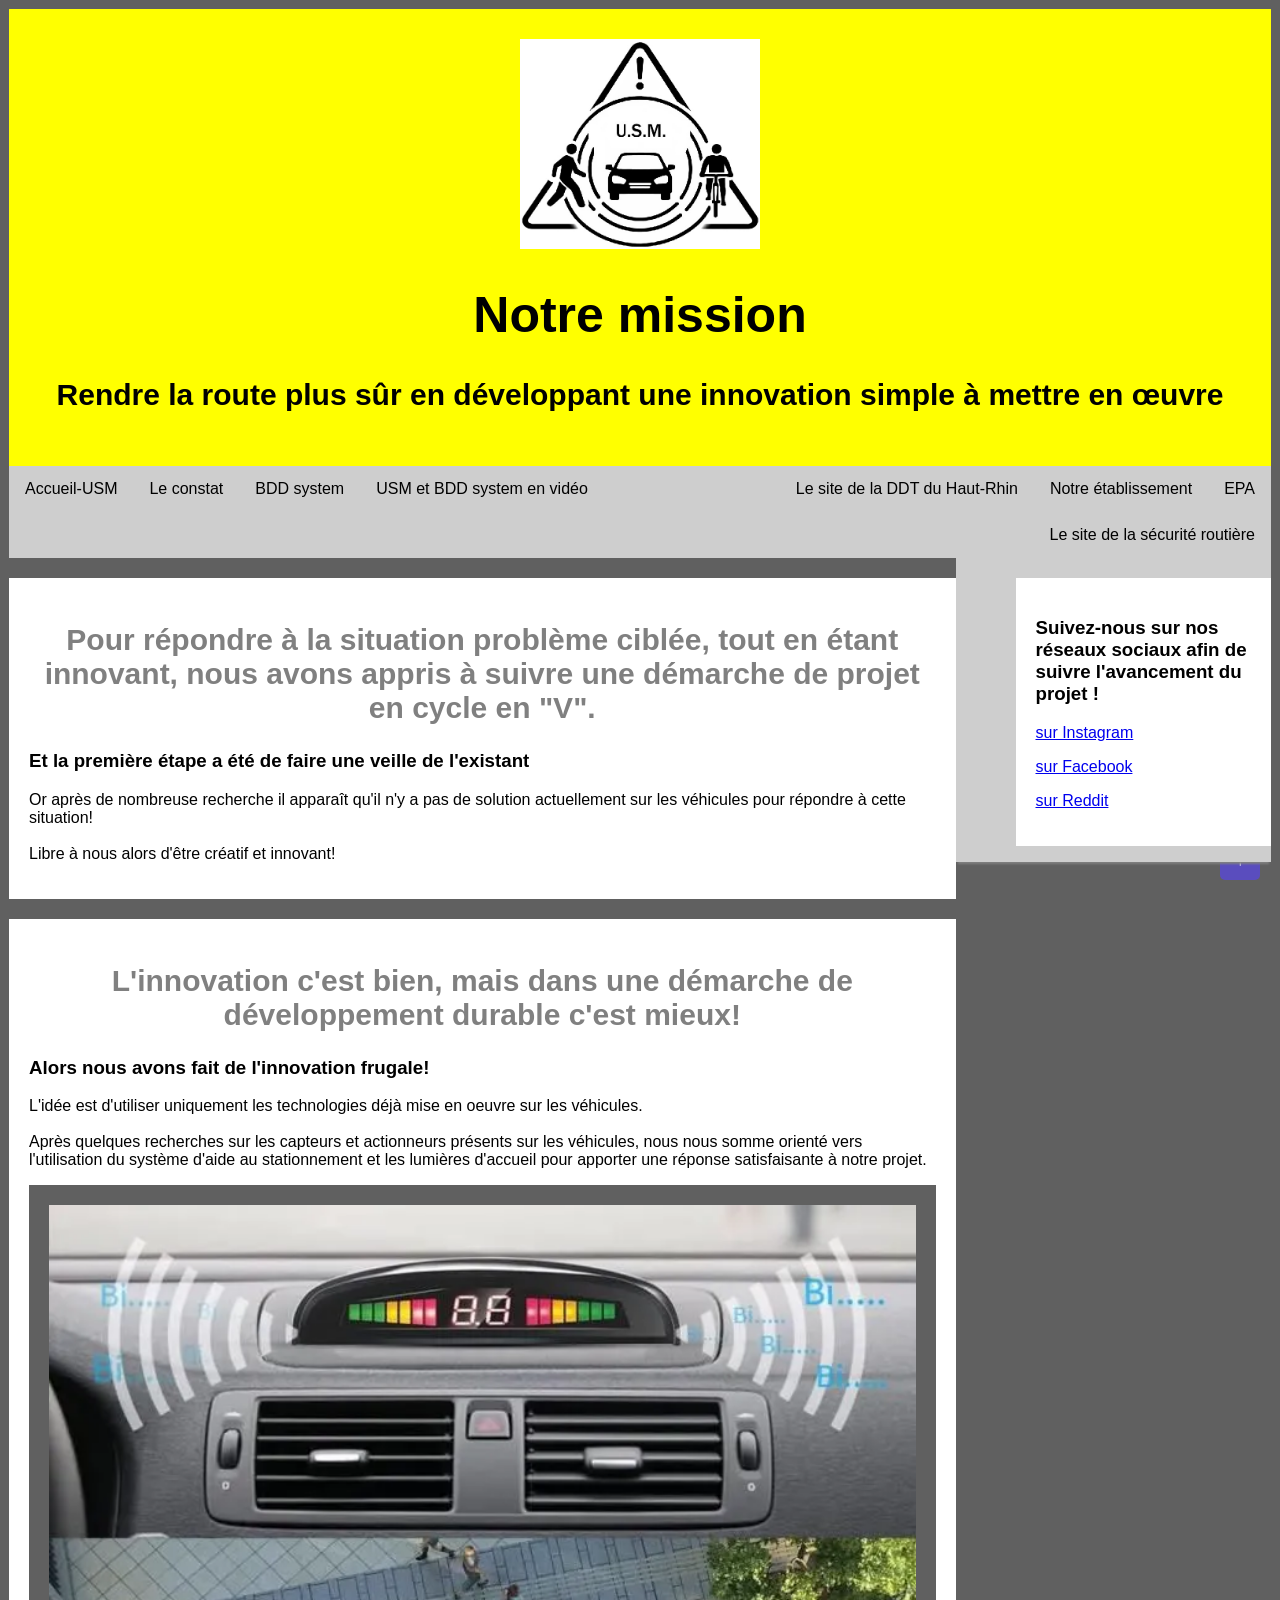
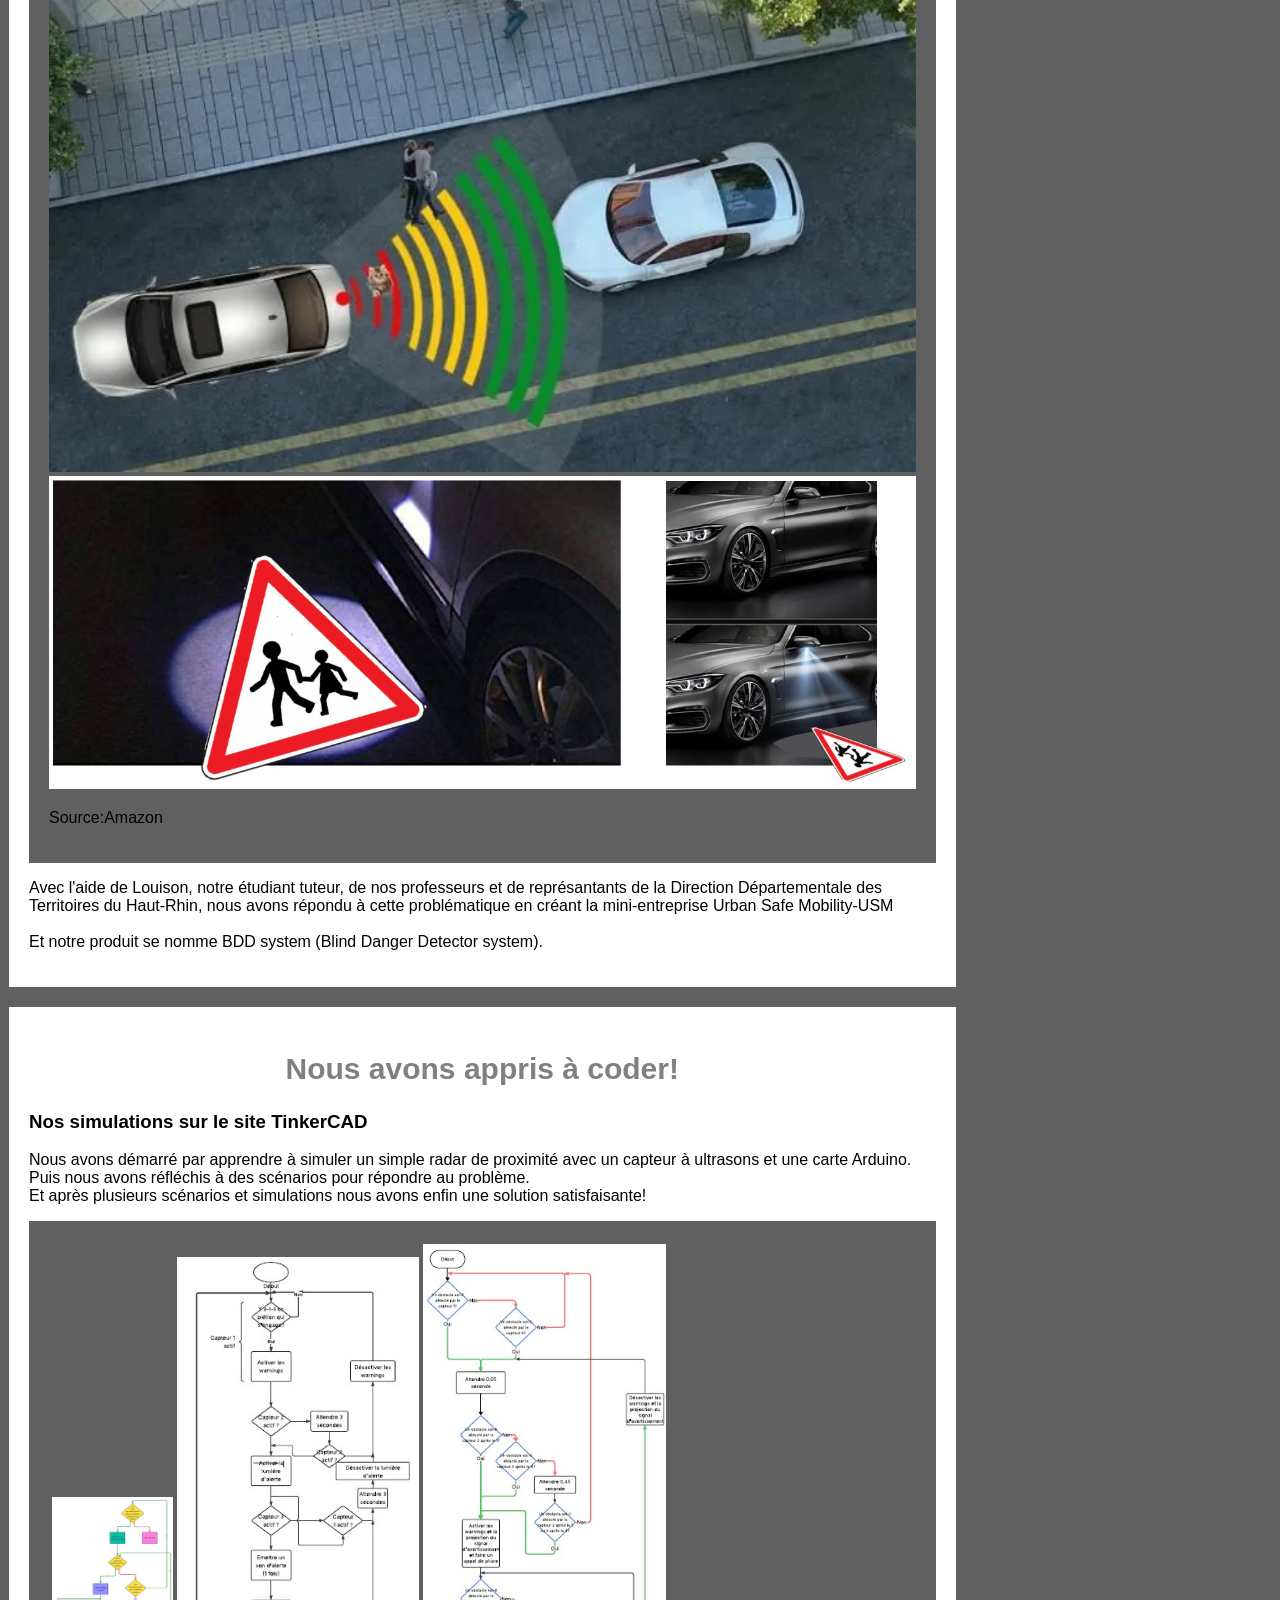
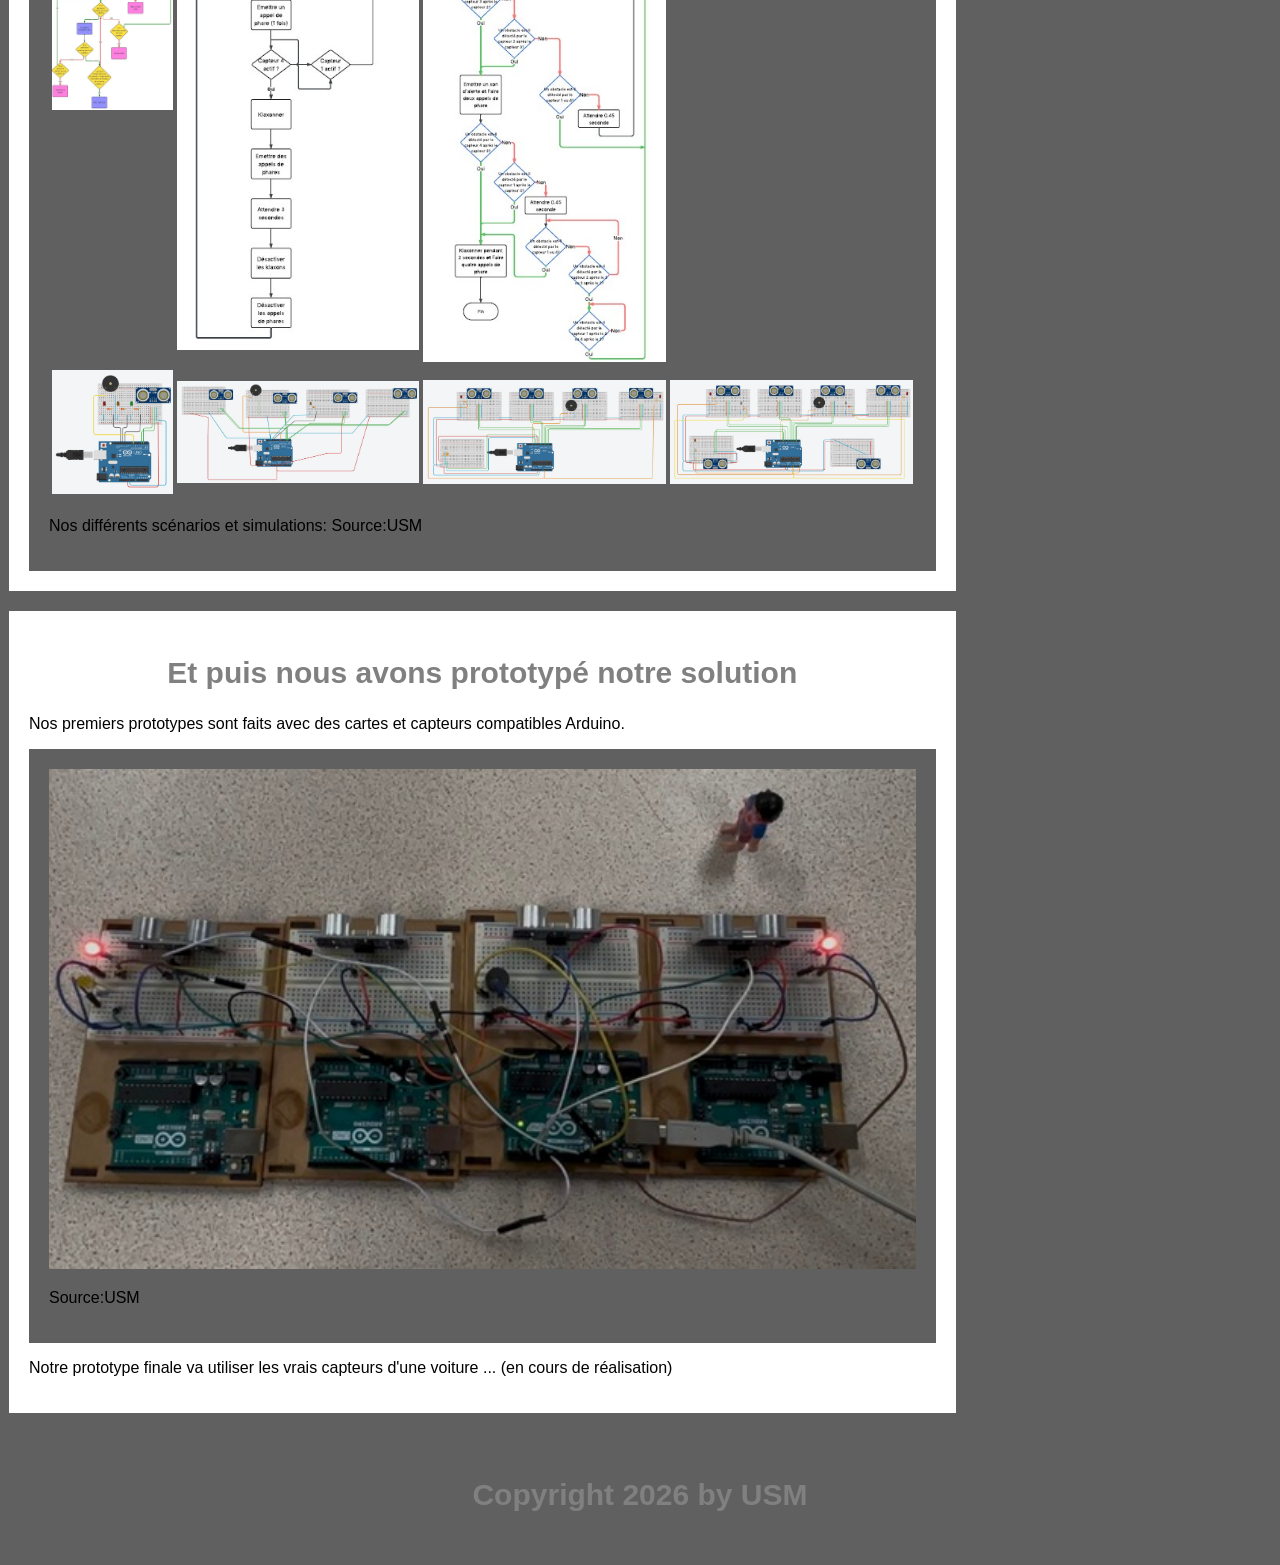
==== BDD system.html @ ee291bba "V29 03 2026" ====
<!DOCTYPE html>
<html>
<head>
<title>Urban Safe Mobility-BDD system</title>
<link rel="shortcut icon" type="image/x-icon" href="Logo USM.jpg"/>
<meta http-equiv="Content-Type" content="text/html; charset=UTF-8" />
<link rel="stylesheet" href="css/USMstyle.css">
</head>

<body>
<!-- Le bandeau supérieur -->
<div class="header">
  <img src="Logo USM.jpg" width=20%/>
  <h1>Notre mission</h1>
  <h2>Rendre la route plus sûr en développant une innovation simple à mettre en œuvre</h2>
</div>
<!-- Le sous-bandeau -->
<div class="topnav">
  <a href="Accueil-USM.html">Accueil-USM </a> 
  <a href="Le constat.html">Le constat </a>
  <a href="BDD system.html">BDD system </a>
  <a href="USM et BDD system en vidéo.html">USM et BDD system en vidéo </a>
  <a href="https://www.entreprendre-pour-apprendre.fr/" style="float:right">EPA</a>
  <a href="https://lyc-pascal-colmar.site.ac-strasbourg.fr/" style="float:right">Notre établissement</a>
  <a href="https://www.haut-rhin.gouv.fr/Services-de-l-Etat/DDT-et-UD-DREAL-Agriculture-environnement-amenagement-et-logement/Direction-departementale-des-territoires-DDT/La-direction-departementale-des-territoires-du-Haut-Rhin-DDT" style="float:right">Le site de la DDT du Haut-Rhin</a>
 <a href="https://www.securite-routiere.gouv.fr/" style="float:right">Le site de la sécurité routière</a>
</div>


<div class="row">
  <div class="leftcolumn">
    <div class="card">
      <h2>Pour répondre à la situation problème ciblée, tout en étant innovant, nous avons appris à suivre une démarche de projet en cycle en "V". </h2>
	  <h3>Et la première étape a été de faire une veille de l'existant </h3>
	  <p>Or après de nombreuse recherche il apparaît qu'il n'y a pas de solution actuellement sur les véhicules pour répondre à cette situation!<br><br>
	  Libre à nous alors d'être créatif et innovant!
	  </p>
    </div>
	<div class="card">
      <h2>L'innovation c'est bien, mais dans une démarche de développement durable c'est mieux!</h2>
	  <h3>Alors nous avons fait de l'innovation frugale!</h3>
	  <p>L'idée est d'utiliser uniquement les technologies déjà mise en oeuvre sur les véhicules.<br><br>
	  Après quelques recherches sur les capteurs et actionneurs présents sur les véhicules, nous nous somme orienté vers l'utilisation du système d'aide au stationnement et les lumières d'accueil pour apporter une réponse satisfaisante à notre projet.
	  </p>
      <div class="image" >
      <img src="aide-au-stationnement-de-voiture-sans-fil-aide-a.jpg" alt="photo"      width=100%>
	  <img src="Lumière d'accueil.jpg" alt="photo"      width=100%>
      <p>Source:Amazon</p>
	  </div>
      <p>Avec l'aide de Louison, notre étudiant tuteur, de nos professeurs et de représantants de la Direction Départementale des Territoires du Haut-Rhin, nous avons répondu à cette problématique en créant la mini-entreprise Urban Safe Mobility-USM<br><br>
	  Et notre produit se nomme BDD system (Blind Danger Detector system).
	  </p>
	</div>
	<div class="card">
      <h2>Nous avons appris à coder!</h2>
	  <h3>Nos simulations sur le site TinkerCAD</h3>
	  <p>Nous avons démarré par apprendre à simuler un simple radar de proximité avec un capteur à ultrasons et une carte Arduino.<br>
	  Puis nous avons réfléchis à des scénarios pour répondre au problème.<br>
	  Et après plusieurs scénarios et simulations nous avons enfin une solution satisfaisante!
	  </p>
      <div class="image">
		  <!-- Les images dans 4 cases d'un tableau -->
		  <table>
			  <tr>
				<td><img src="Algo V1.jpg" alt="photo" width=100%></td>
				<td><img src="Algo V2.jpg" alt="photo" width=100%></td>
				<td><img src="Algo V3.jpg" alt="photo" width=100%></td>
				</tr>
			  <tr>
				<td><img src="Simu radar.jpg" alt="photo"     width=100%></td>
				<td><img src="Simu 2.1.jpg" alt="photo"     width=100%></td>
				<td><img src="Simu 2.2.jpg" alt="photo"     width=100%></td>
				<td><img src="Simu 3.jpg" alt="photo"     width=100%></td>
				</tr>
		  </table>
		  <p>Nos différents scénarios et simulations: Source:USM</p>
	 </div>
	</div>
	<div class="card">
      <h2>Et puis nous avons prototypé notre solution</h2>
	  <p>Nos premiers prototypes sont faits avec des cartes et capteurs compatibles Arduino.<br>
	  </p>
      <div class="image" >
      <img src="Prototype 1.jpg" alt="photo"      width=100%>
      <p>Source:USM</p>
	  </div>
      <p> Notre prototype finale va  utiliser les vrais capteurs d'une voiture ... (en cours de réalisation)</p>
    </div>
  </div>
  <div class="rightcolumn">
	<header class="sticky-header">
        <nav>
            <ul>
				<div class="card">
      <h3>Suivez-nous sur nos réseaux sociaux afin de suivre l'avancement du projet !</h3>
      <p><a href="https://www.instagram.com/urban_safe_mobility?igsh=MTk1ZnR4MThvZTBrdQ%3D%3D&utm_source=qr">sur Instagram</a></p>
      <p><a href="https://www.facebook.com/share/19bNiDzLnB/?mibextid=wwXlfr">sur Facebook</a></p>
	  <p><a href="https://www.reddit.com/u/Urban_Safe_Mobility/s/YNDByLgCRg">sur Reddit</a></p>
            </ul>
        </nav>
    </header>
  </div>
</div>
<button class="back-to-top" onclick="window.scrollTo({ top: 0, behavior: 'smooth' });">↑</button>
<div class="footer">
  <h2>Copyright 2026 by USM</h2>
</div>

</body>
</html>
---- css/USMstyle.css ----
* {
  box-sizing: border-box;
}

body {
  font-family: Arial;
  padding: 1px;
  background: #606060;
}

/* En-tête de la page web */
.header {
  padding: 30px;
  text-align: center;
  background-image: url("Fond Site.jpg");
  background-color: #FFFF00;
}

.header h1 {
  font-size: 50px;
  color: #000000;
}

.header h2 {
    font-size: 30px;
    text-align: center;
    color: #000000;
  }
  
h2 {
    font-size: 30px;
    text-align: center;
    color: grayText;
    font-family: Arial;
  }
  .back-to-top {
    position: fixed;
    bottom: 20px;
    right: 20px;
    background-color: #5a4dbe;
    color: white;
    padding: 10px 15px;
    border-radius: 5px;
    border: none;
    font-size: 20px;
    cursor: pointer;
  }
img {
    max-width: 100%;
    height: auto;
  }

  button {
    color: black
  }
/* Style de la barre de navigation principale */
.topnav {
  overflow: hidden;
  background-color: #CECECE;
}

/* Style des liens de la barre de navigation principale */
.topnav a {
  float: left;
  display: block;
  color: #000000;
  text-align: center;
  padding: 14px 16px;
  text-decoration: none;
}

/* Changement de couleur quand on passe au-dessus */
.topnav a:hover {
  background-color: #fff;
  color: #24225c;
}

/* Création de 2 colonnes inégales flottant côte à côte */
/* Colonne gauche */
.leftcolumn {   
  float: left;
  width: 75%
}

/* Colonne droite */
.rightcolumn {
  position: sticky;
  top: 0;
  z-index: 1000; /* Pour que le menu reste au-dessus des autres éléments */
  box-shadow: 0 4px 2px -2px gray; /* Ombre pour effet de profondeur */
  float: left;
  width: 25%;
  background-color: #CECECE;
  padding-left: 20px;
  
}

/* Image */
.image {
  background-color: #606060;
  width: 100%;
  padding: 20px;
}

/* Ajoute des cartes pour encadrer les sujets */
.card {
  background-color: white;
  padding: 20px;
  margin-top: 20px;
}

/* Arrange les colonnes flottantes */
.row:after {
  content: "";
  display: table;
  clear: both;
}

 /* Pied de page */
  .footer {
    color: white;
    padding: 20px;
    text-align: center;
    margin-top: 20px;
  
  }
  
  .indexed {
    color: white;
    padding: 20px;
    text-align: center;
    position: fixed;
    bottom: 0px;
    
  }
  /* Menu latéral */
  .sidenav {
    height: 100vh; /* Hauteur complète de l'écran */
    width: 250px;
    position: fixed;
    z-index: 6; /* Corrige le double z-index */
    top: 0;
    left: -250px;
    background-color: #24225c;
    overflow-x: hidden;
    padding-top: 60px;
    transition: 0.3s;
  
    display: flex;
    flex-direction: column; /* Organise en colonne */
    justify-content: space-between; /* Répartit l’espace */
  }
  .dark-mode .sidenav {
  background-color: #242424;
}

  /* Style des liens dans le menu latéral */
  .sidenav a {
    padding: 8px 8px 8px 32px;
    text-decoration: none;
    font-size: 25px;
    color: #f2f2f2;
    display: block;
    transition: 0.3s;
  }
  .dark-mode .sidenav a {
    color: #c5e4ff;
  }
  
  .sidenav a:hover {
    background-color: #343363;
    color: white;
  }
  
  .sidenav-bottom {
    margin-top: auto; /* Pousse la section en bas */
    padding-bottom: 70px; /* Ajoute un peu d'espace en bas */
  }
  
  /* Bouton pour ouvrir le menu */
  .openbtn {
    font-size: 20px;
    background-color: #ffffff00;
    border: none;
    cursor: pointer;
    position: fixed;
    top: 10px;
    left: 10px;
    padding: 10px 20px;
    z-index: 5;
  }
  
  /* Bouton pour fermer le menu */
  .sidenav .closebtn {
    position: absolute;
    top: 0;
    right: 25px;
    font-size: 36px;
    margin-left: 50px;
    z-index: 7
  }
  
  /* Responsive layout - when the screen is less than 800px wide, make the two columns stack on top of each other instead of next to each other */
  @media screen and (max-width: 800px) {
    .leftcolumn, .rightcolumn {
      width: 100%;
      padding: 0;
    }
  }
  
  /* Responsive layout - when the screen is less than 400px wide, make the navigation links stack on top of each other instead of next to each other */
  @media screen and (max-width: 400px) {
    .topnav a {
      float: none;
      width: 100%;
    }
  }
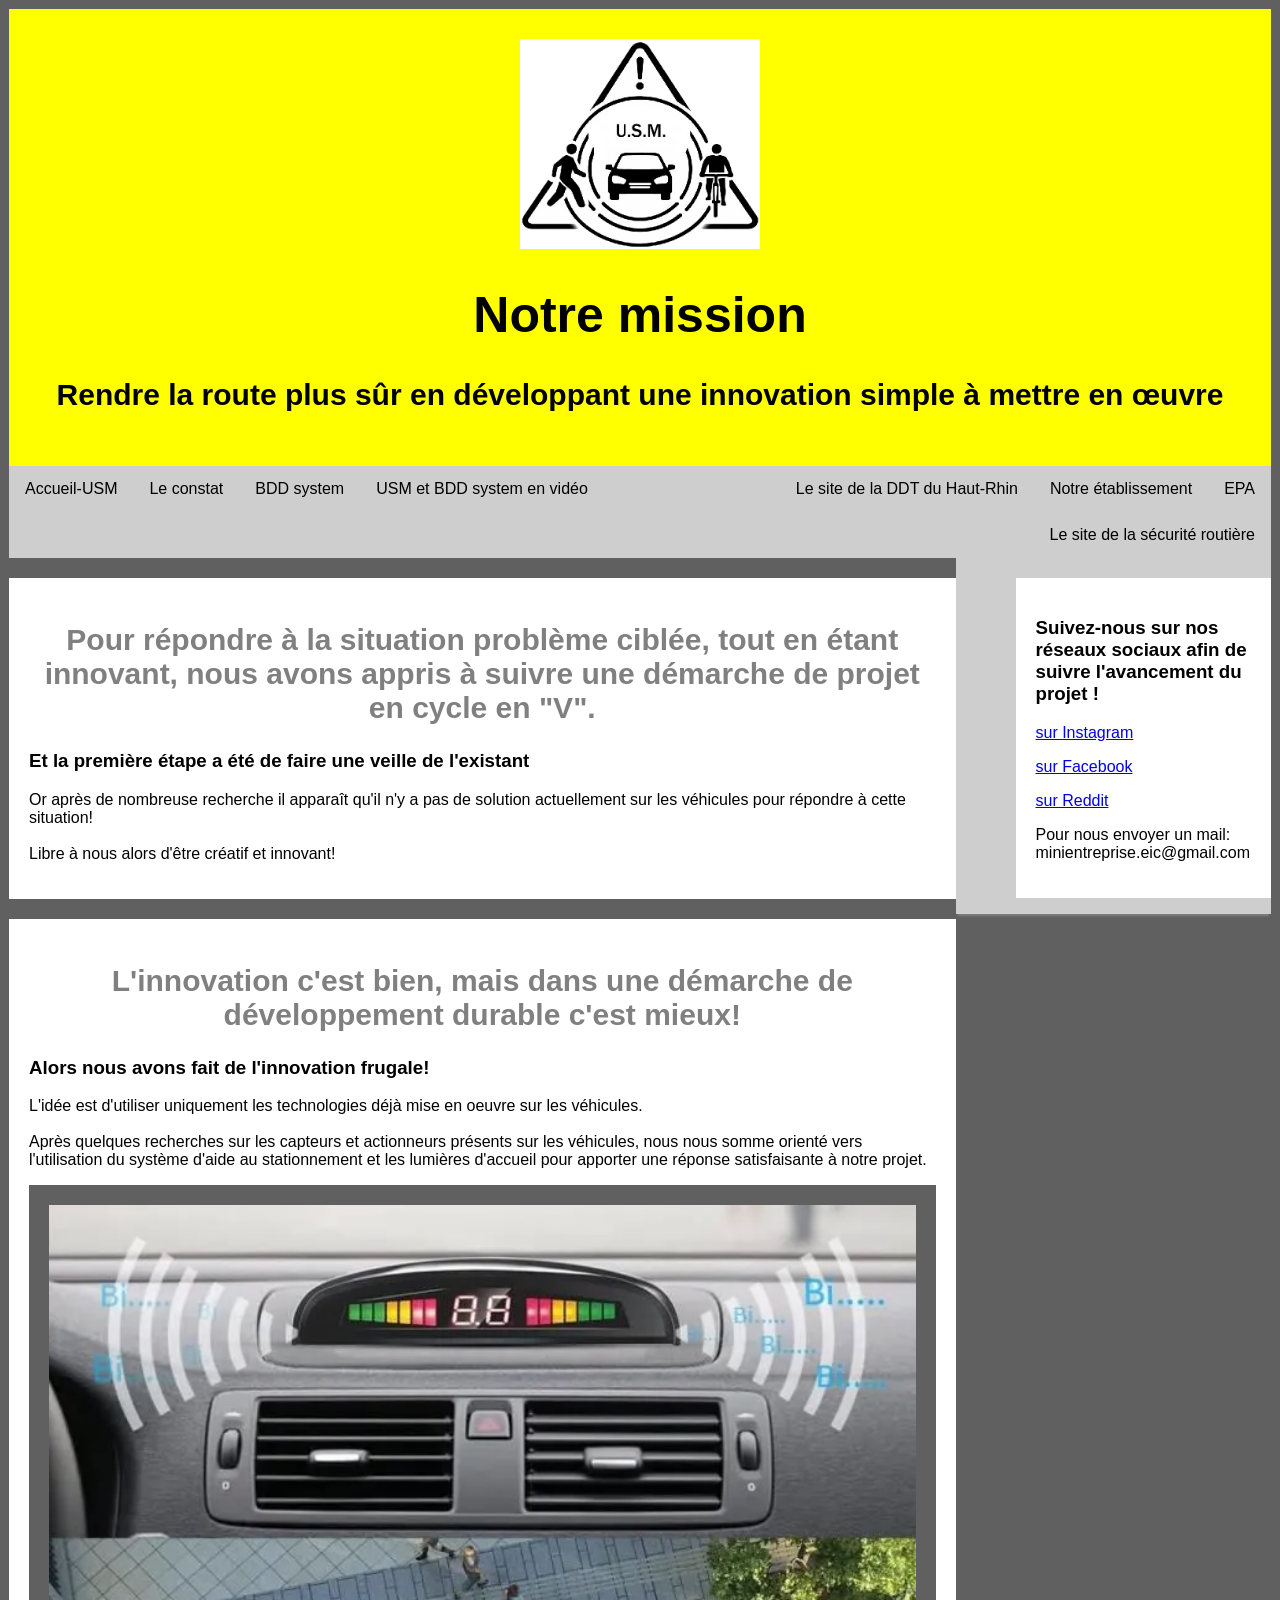
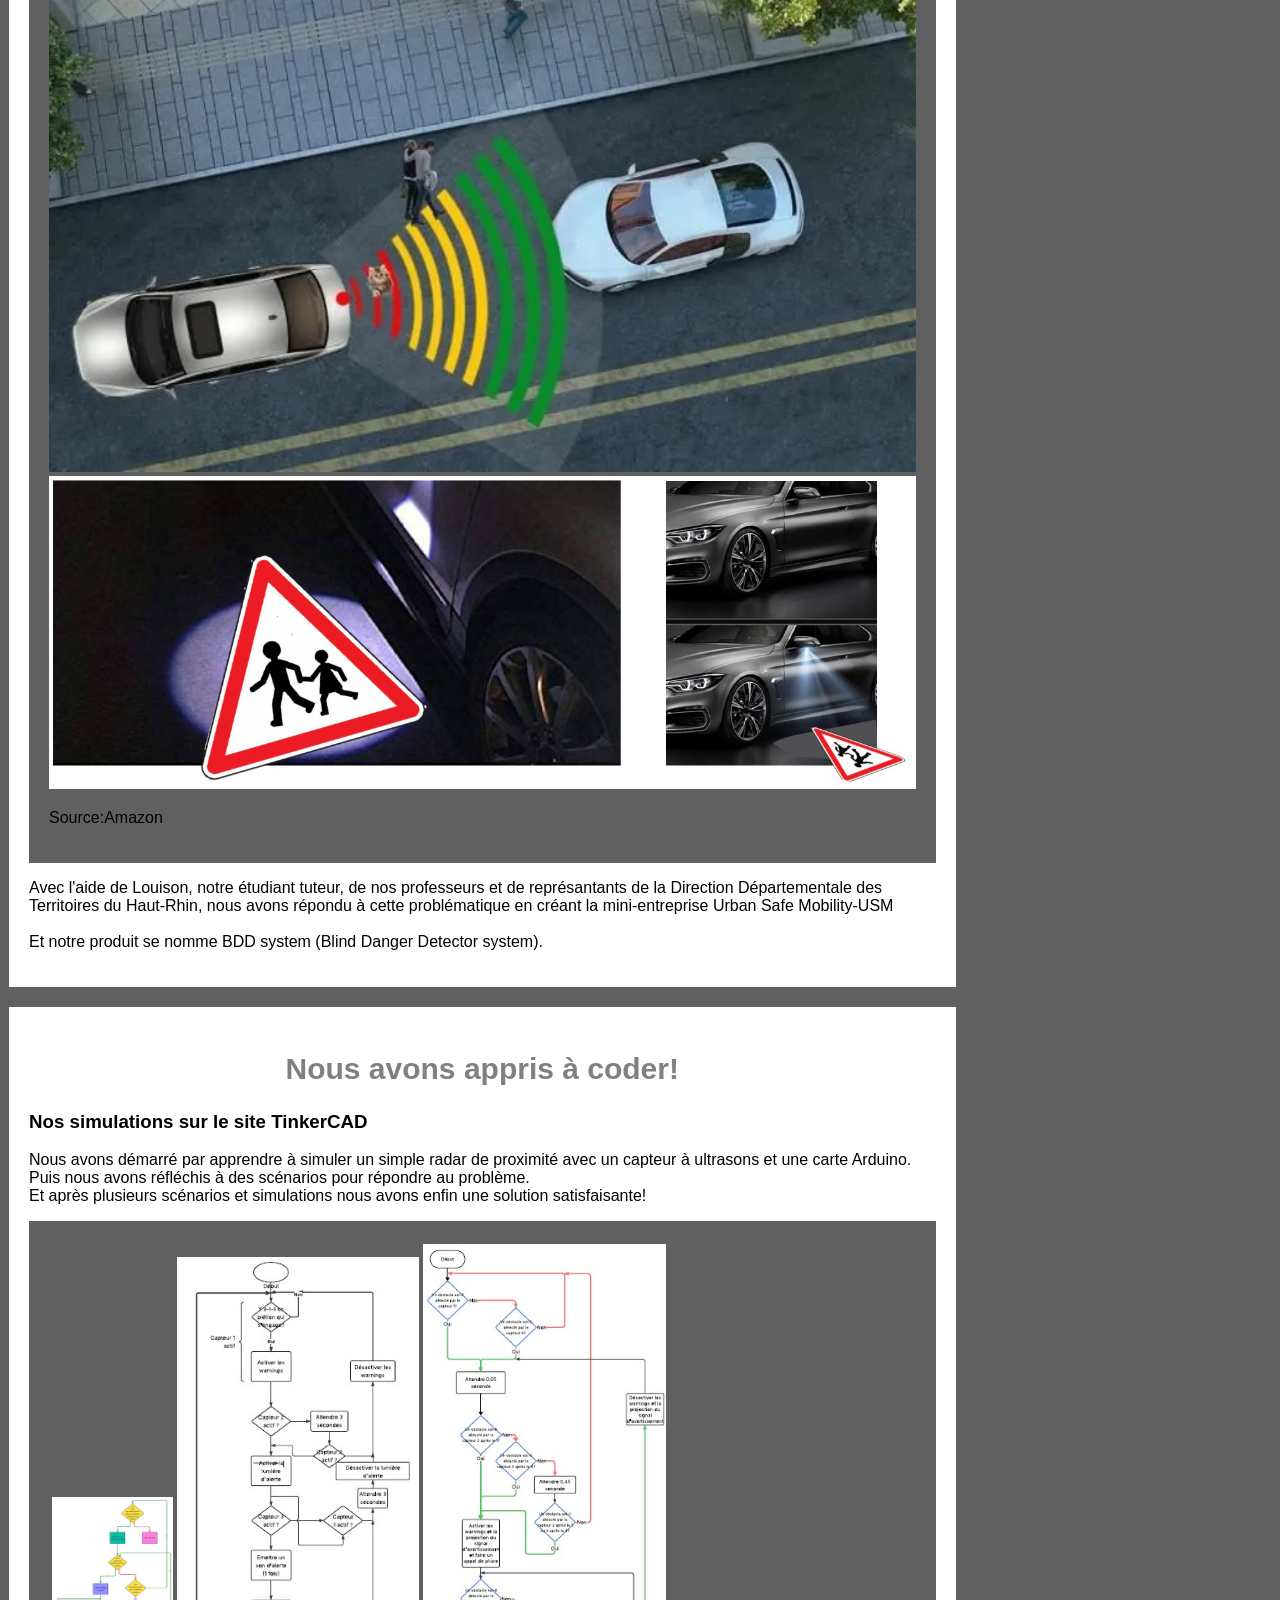
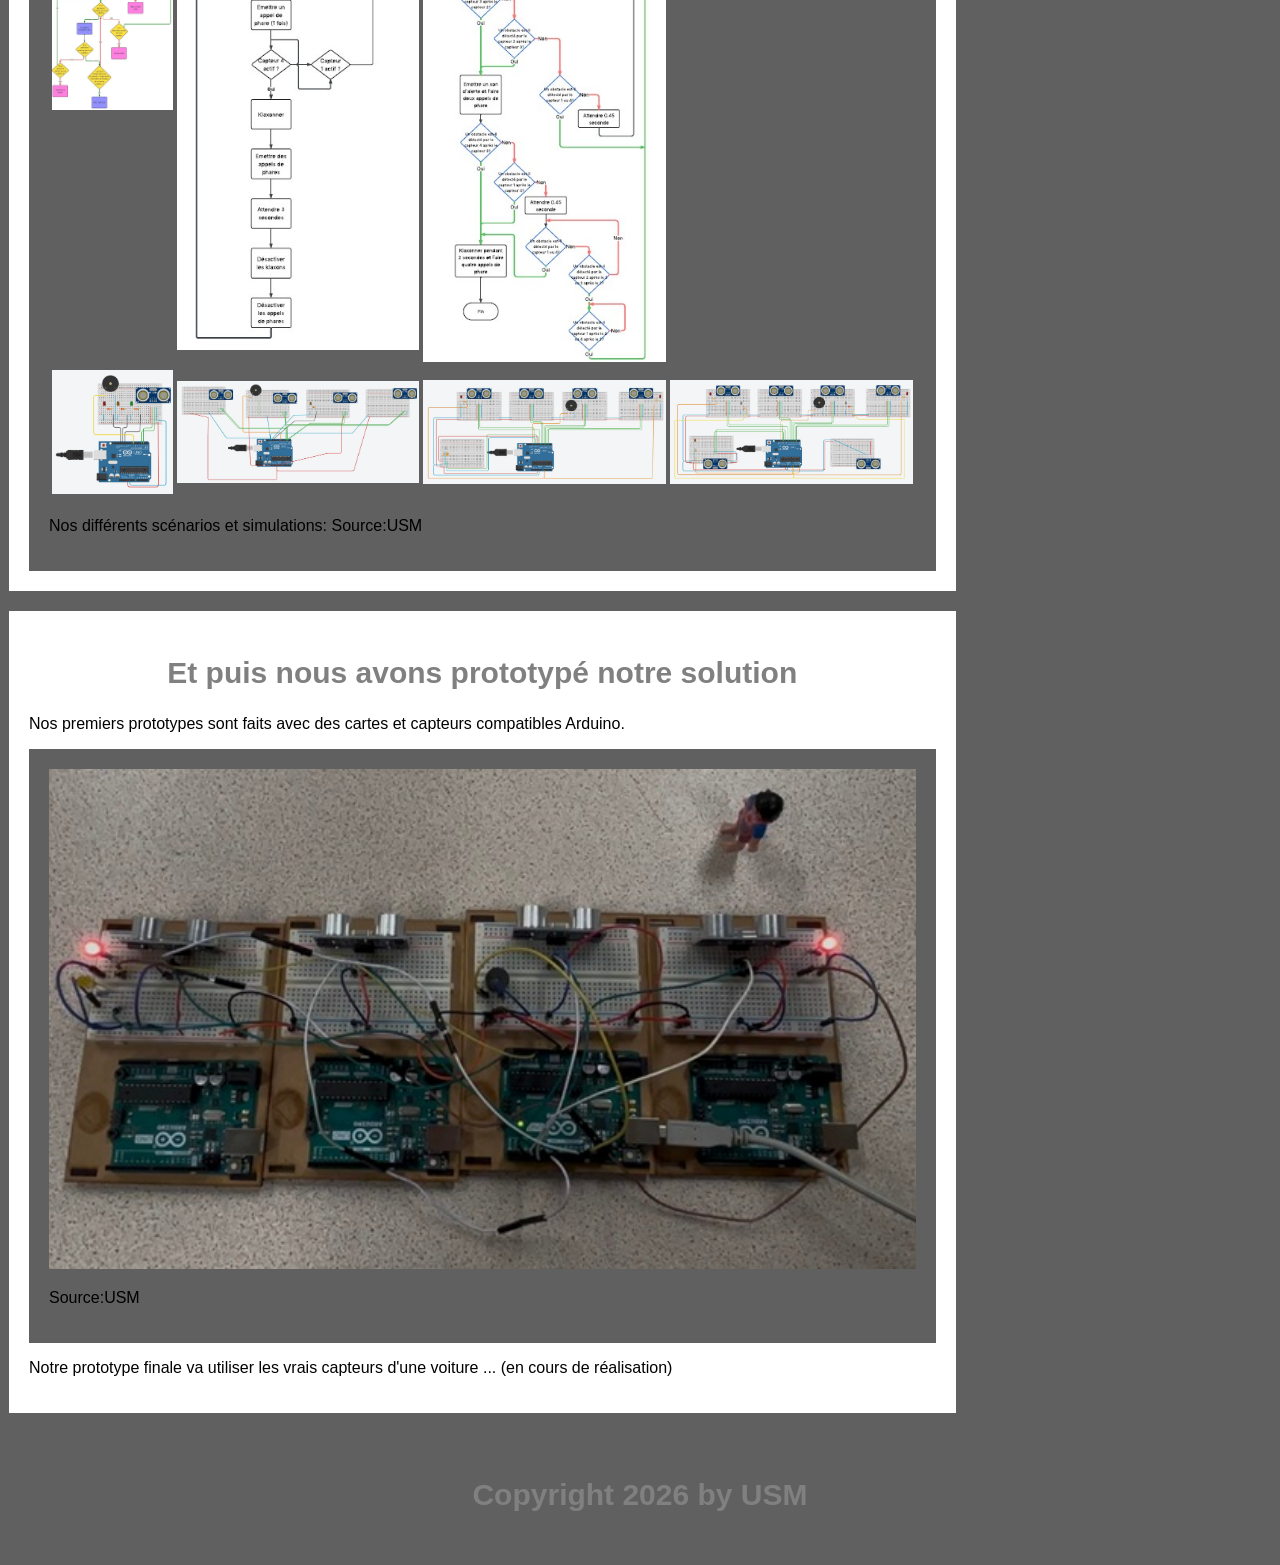
==== commit 35992907: "Add files via upload" ====
--- a/BDD system.html
+++ b/BDD system.html
@@ -16,7 +16,7 @@
 </div>
 <!-- Le sous-bandeau -->
 <div class="topnav">
-  <a href="Accueil-USM.html">Accueil-USM </a> 
+  <a href="index.html">Accueil-USM </a> 
   <a href="Le constat.html">Le constat </a>
   <a href="BDD system.html">BDD system </a>
   <a href="USM et BDD system en vidéo.html">USM et BDD system en vidéo </a>
@@ -96,7 +96,8 @@
       <p><a href="https://www.instagram.com/urban_safe_mobility?igsh=MTk1ZnR4MThvZTBrdQ%3D%3D&utm_source=qr">sur Instagram</a></p>
       <p><a href="https://www.facebook.com/share/19bNiDzLnB/?mibextid=wwXlfr">sur Facebook</a></p>
 	  <p><a href="https://www.reddit.com/u/Urban_Safe_Mobility/s/YNDByLgCRg">sur Reddit</a></p>
-            </ul>
+      <p>Pour nous envoyer un mail: minientreprise.eic@gmail.com</p>
+			</ul>
         </nav>
     </header>
   </div>
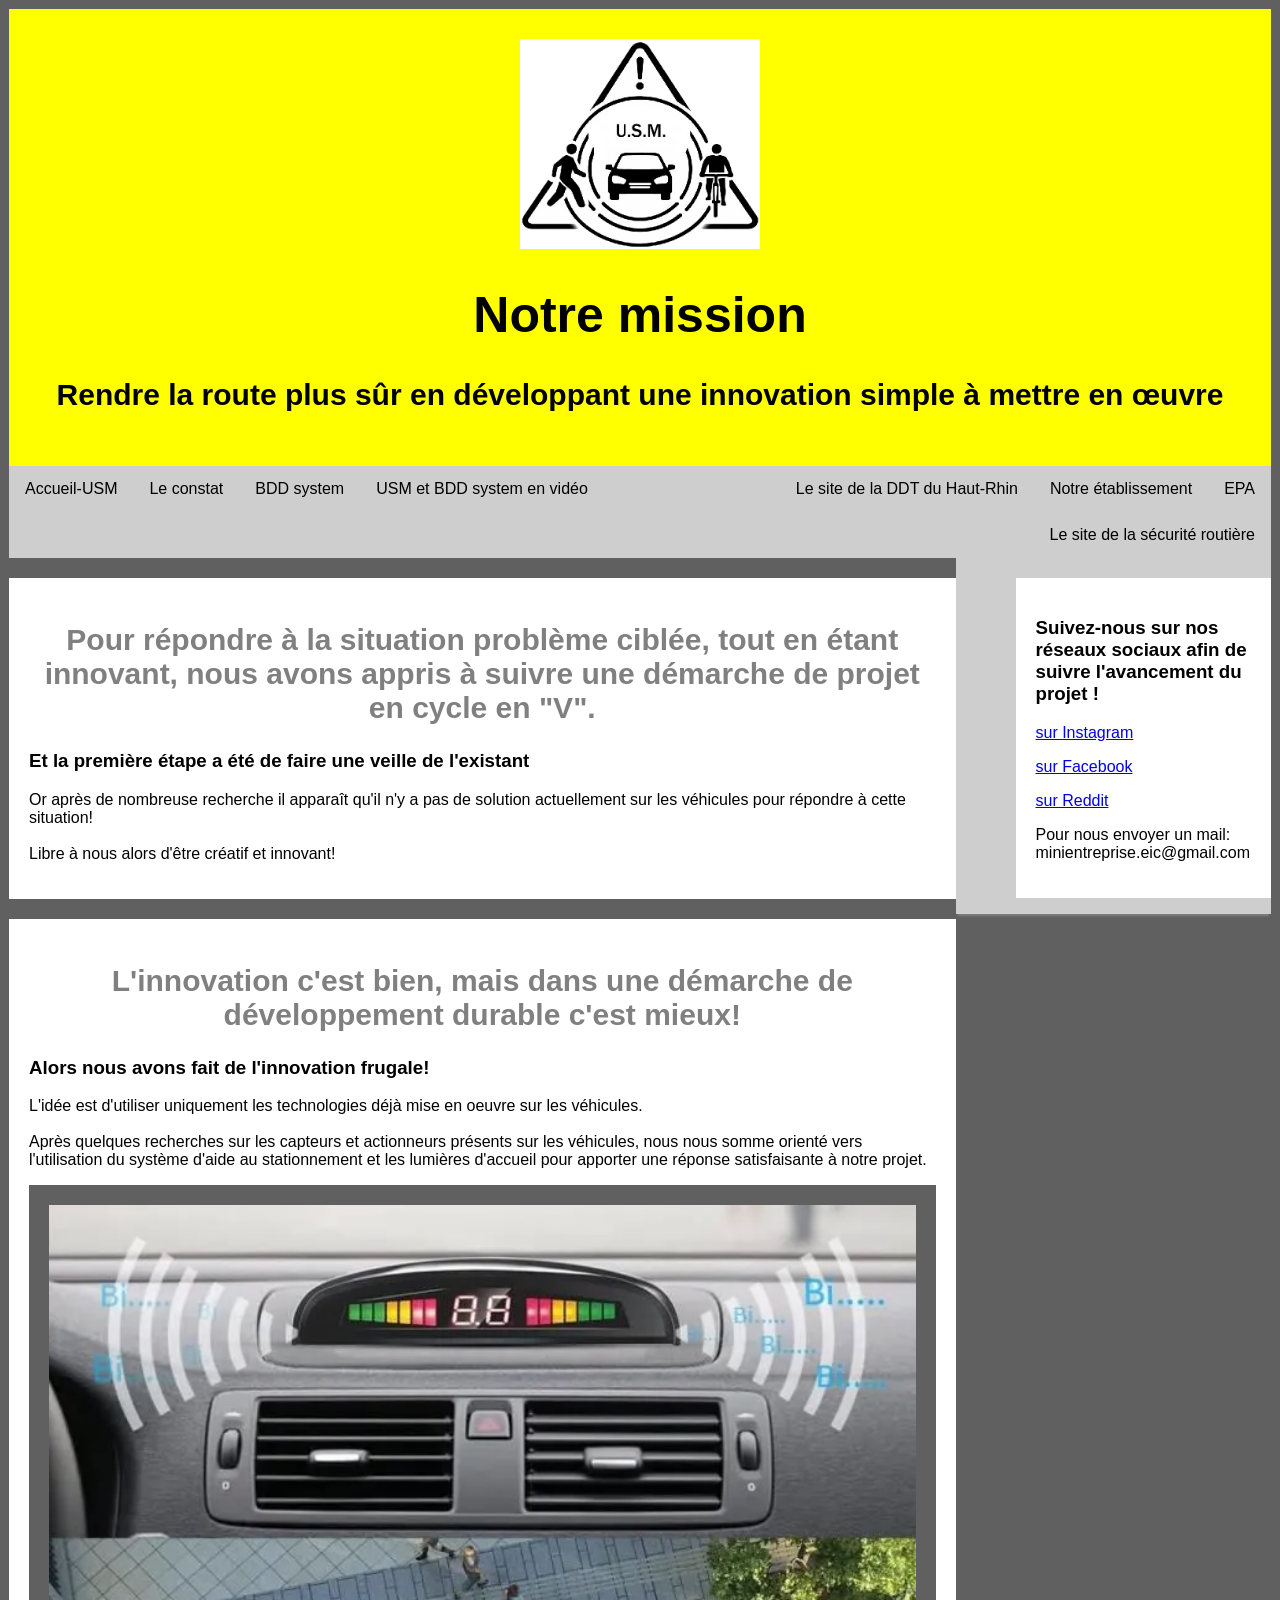
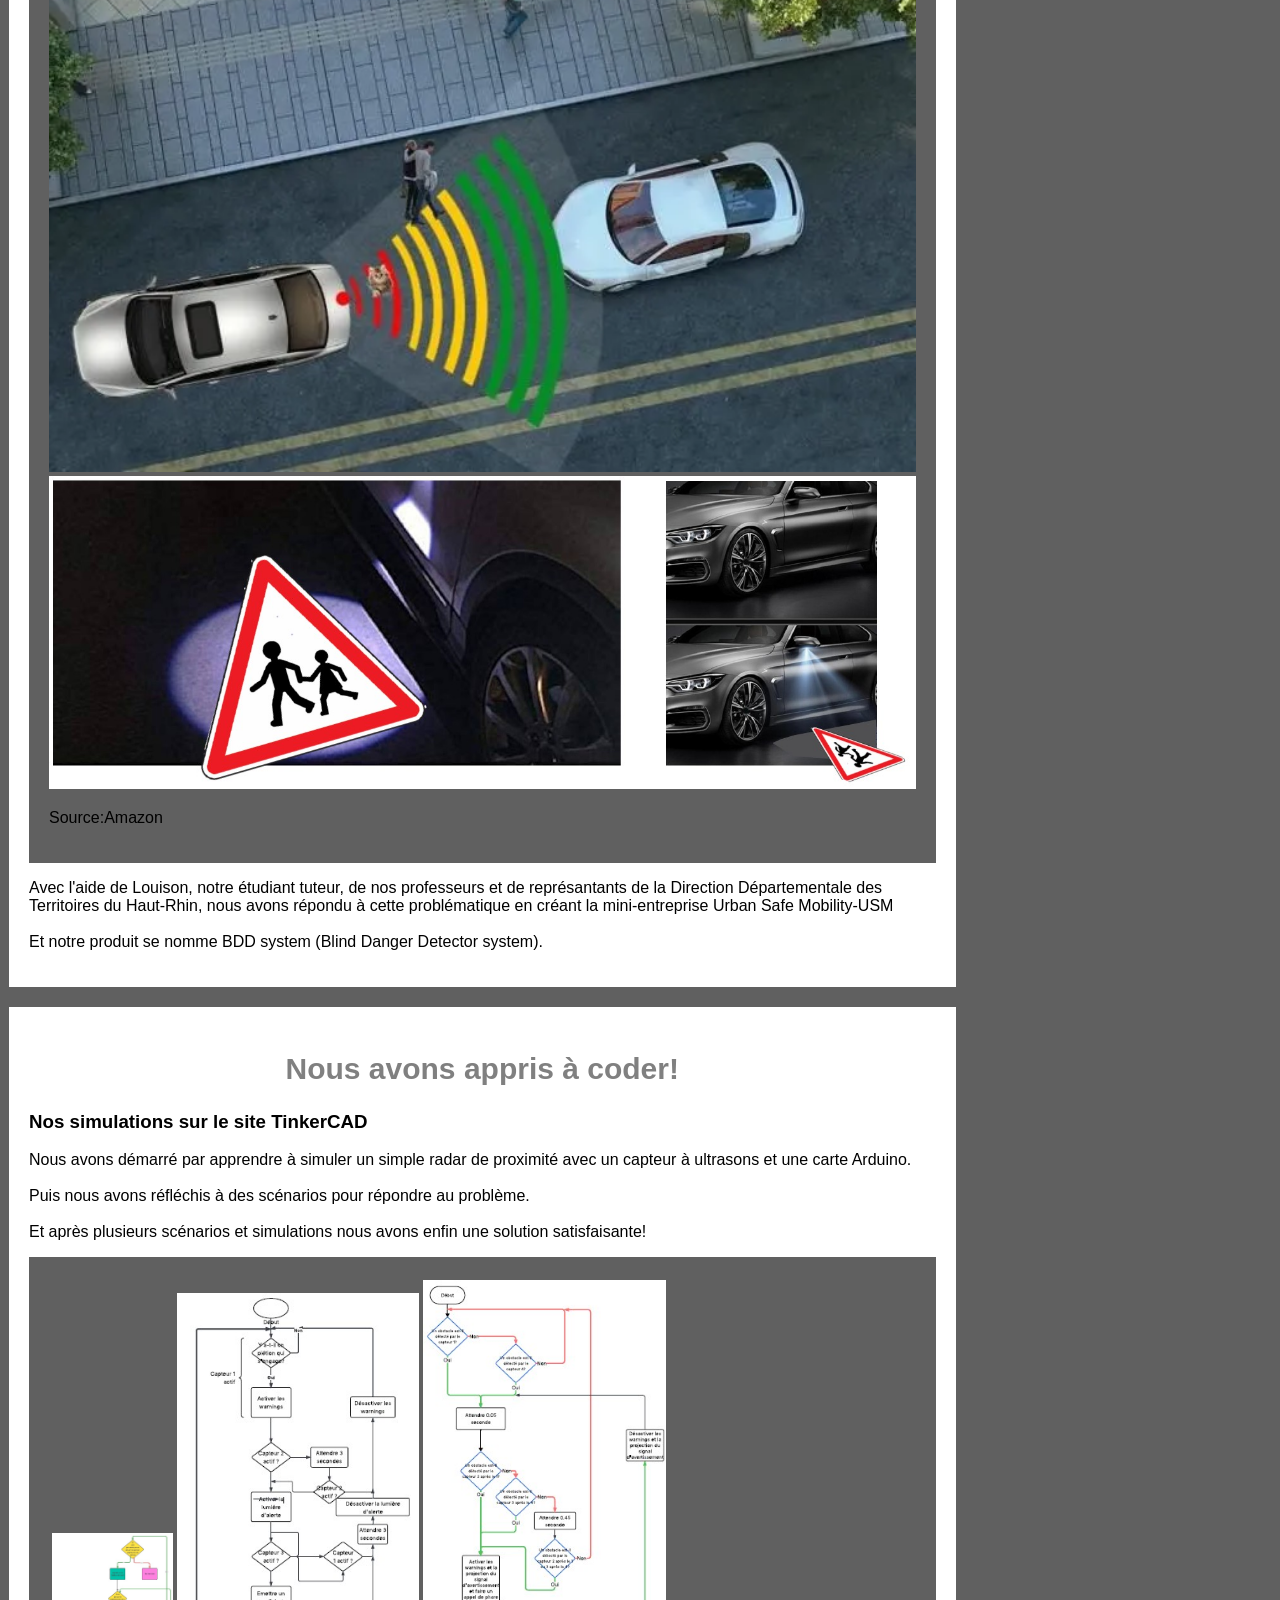
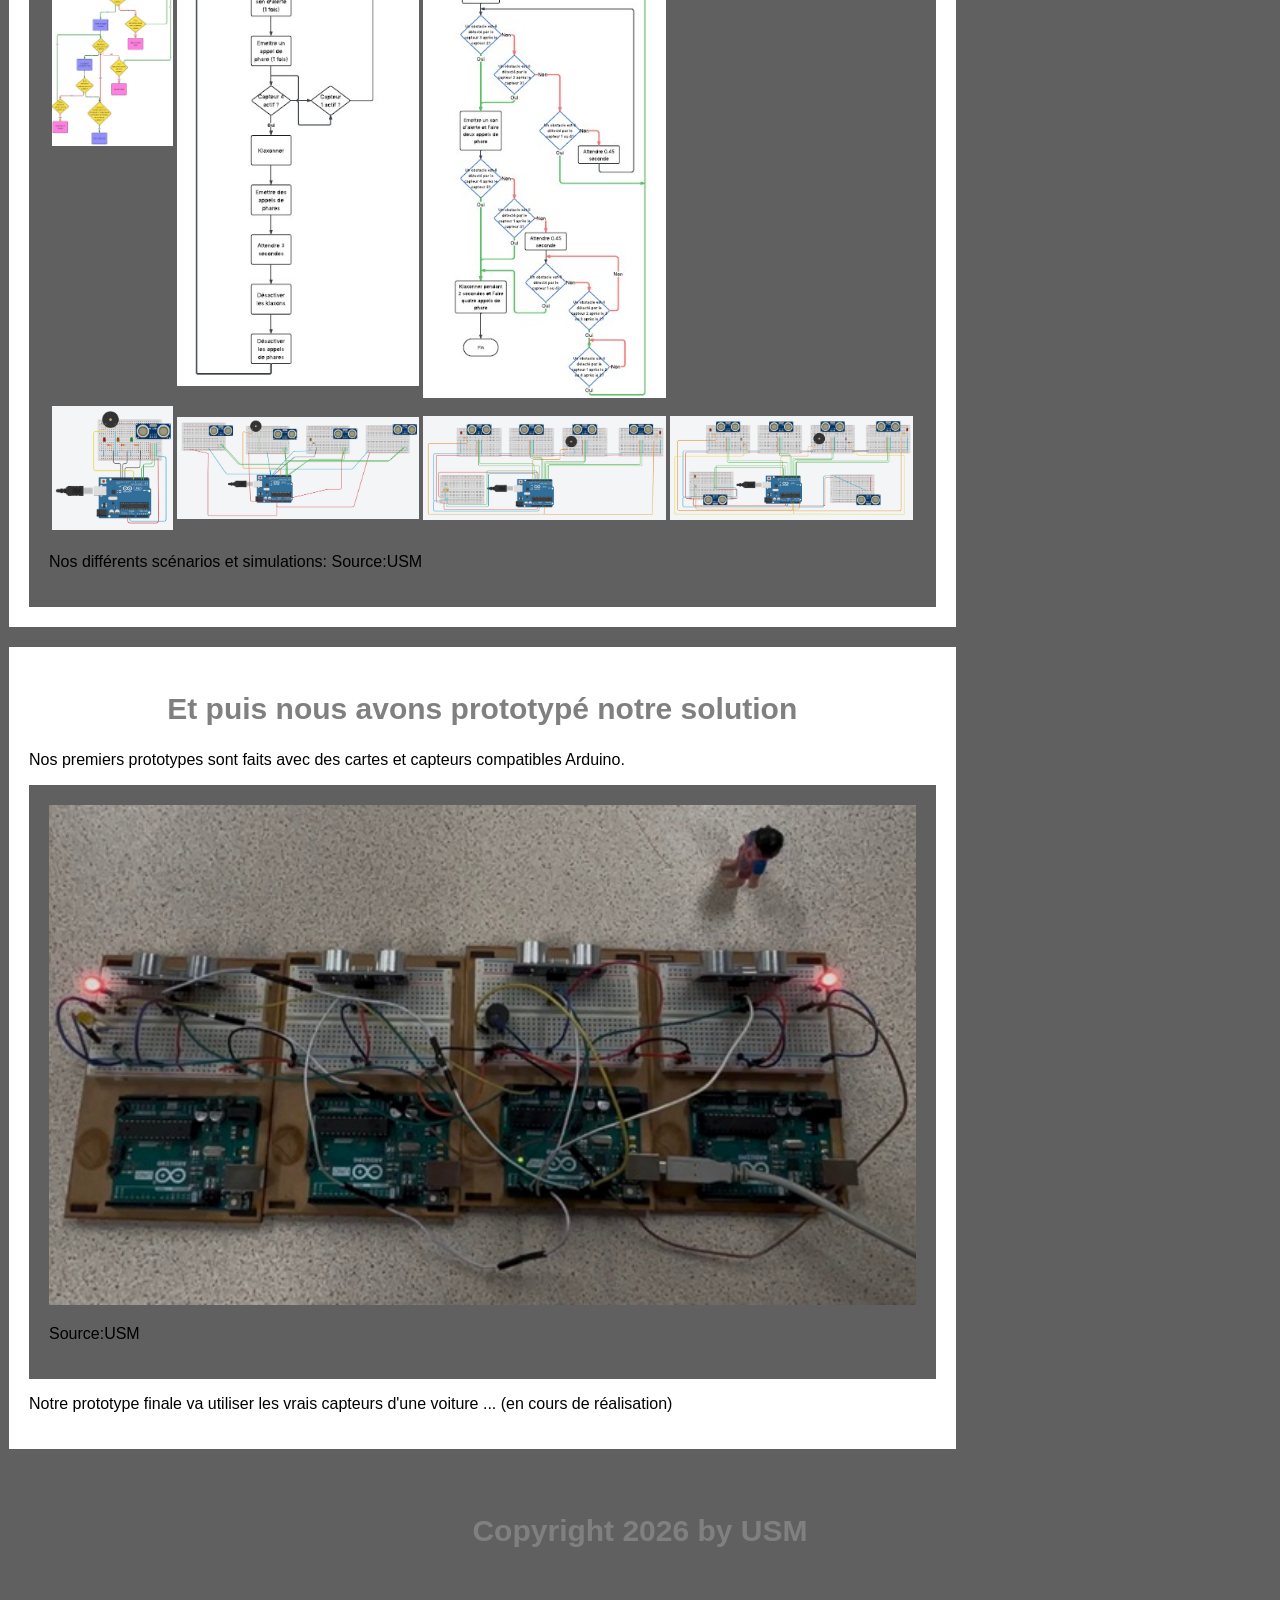
==== commit 2d7b98ff: "Update BDD system.html" ====
--- a/BDD system.html
+++ b/BDD system.html
@@ -54,8 +54,8 @@
 	<div class="card">
       <h2>Nous avons appris à coder!</h2>
 	  <h3>Nos simulations sur le site TinkerCAD</h3>
-	  <p>Nous avons démarré par apprendre à simuler un simple radar de proximité avec un capteur à ultrasons et une carte Arduino.<br>
-	  Puis nous avons réfléchis à des scénarios pour répondre au problème.<br>
+	  <p>Nous avons démarré par apprendre à simuler un simple radar de proximité avec un capteur à ultrasons et une carte Arduino.<br><br>
+	  Puis nous avons réfléchis à des scénarios pour répondre au problème.<br><br>
 	  Et après plusieurs scénarios et simulations nous avons enfin une solution satisfaisante!
 	  </p>
       <div class="image">
@@ -108,4 +108,4 @@
 </div>
 
 </body>
-</html>+</html>
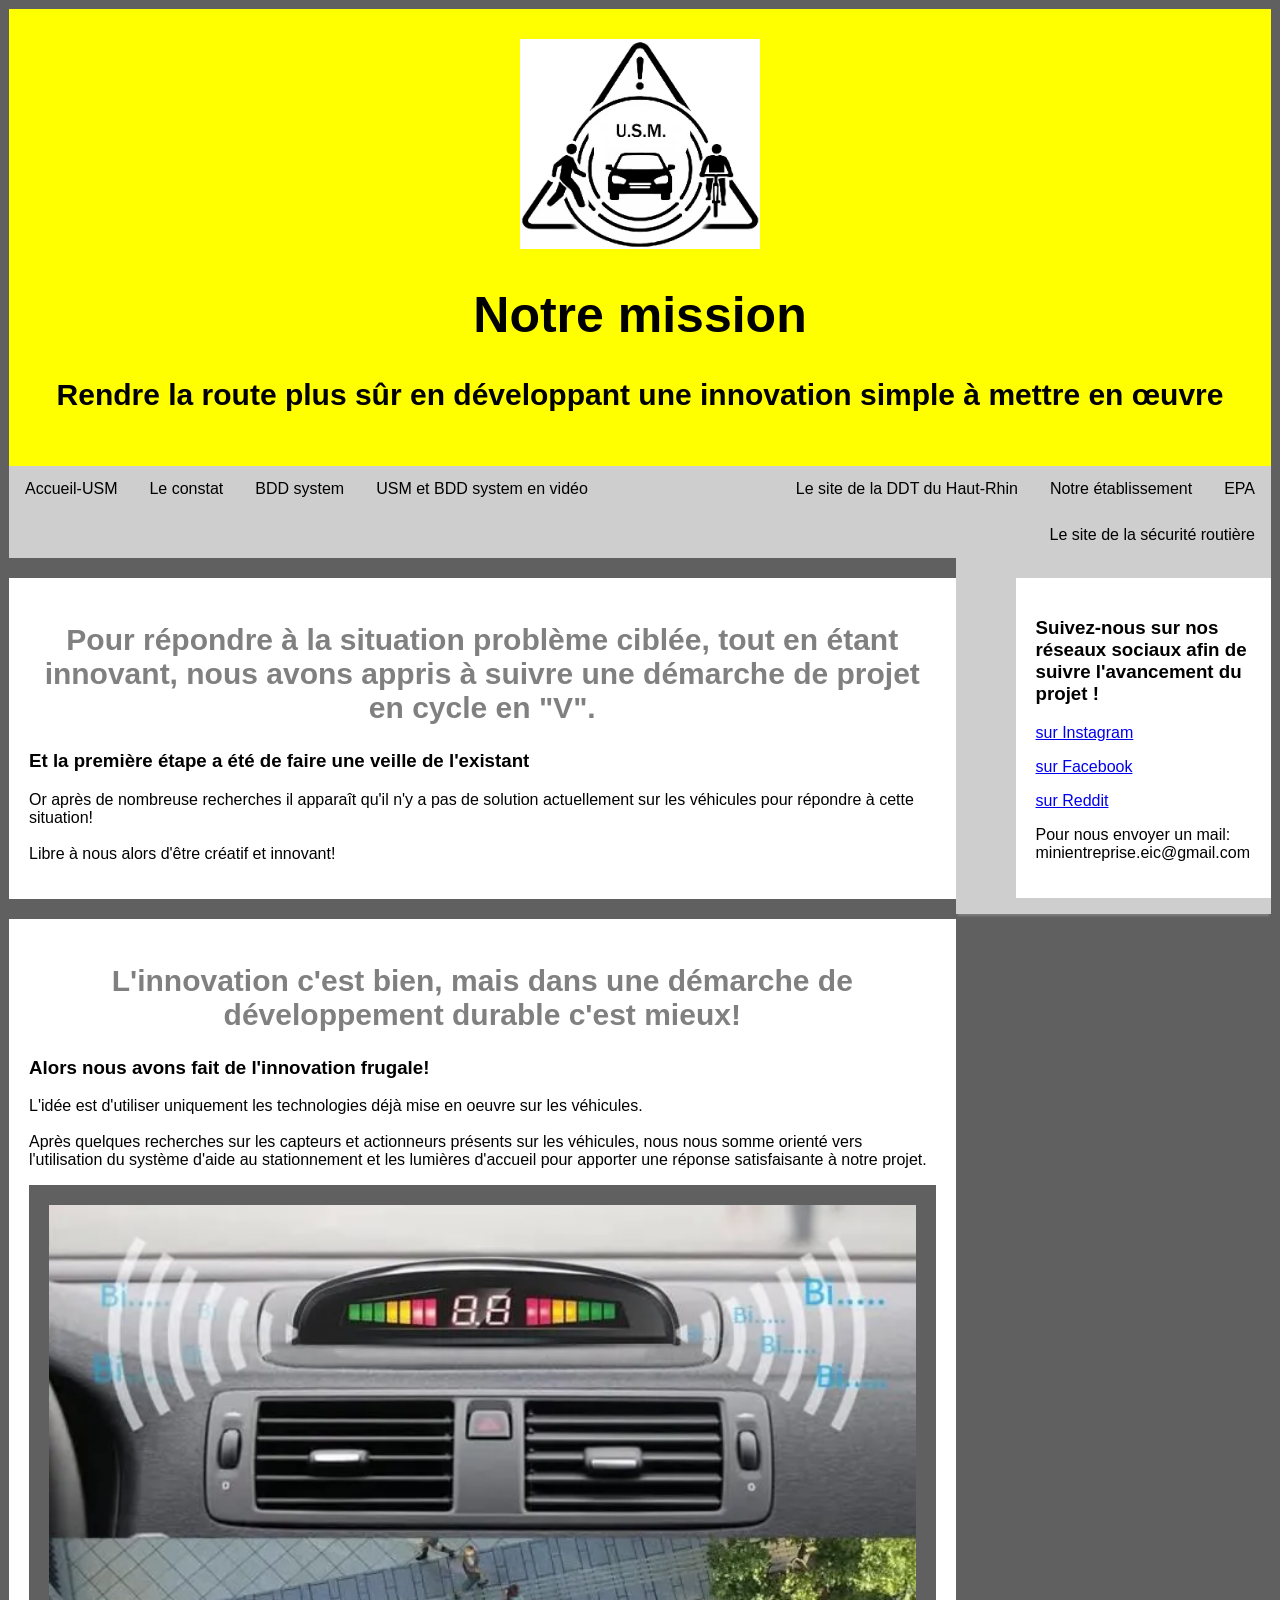
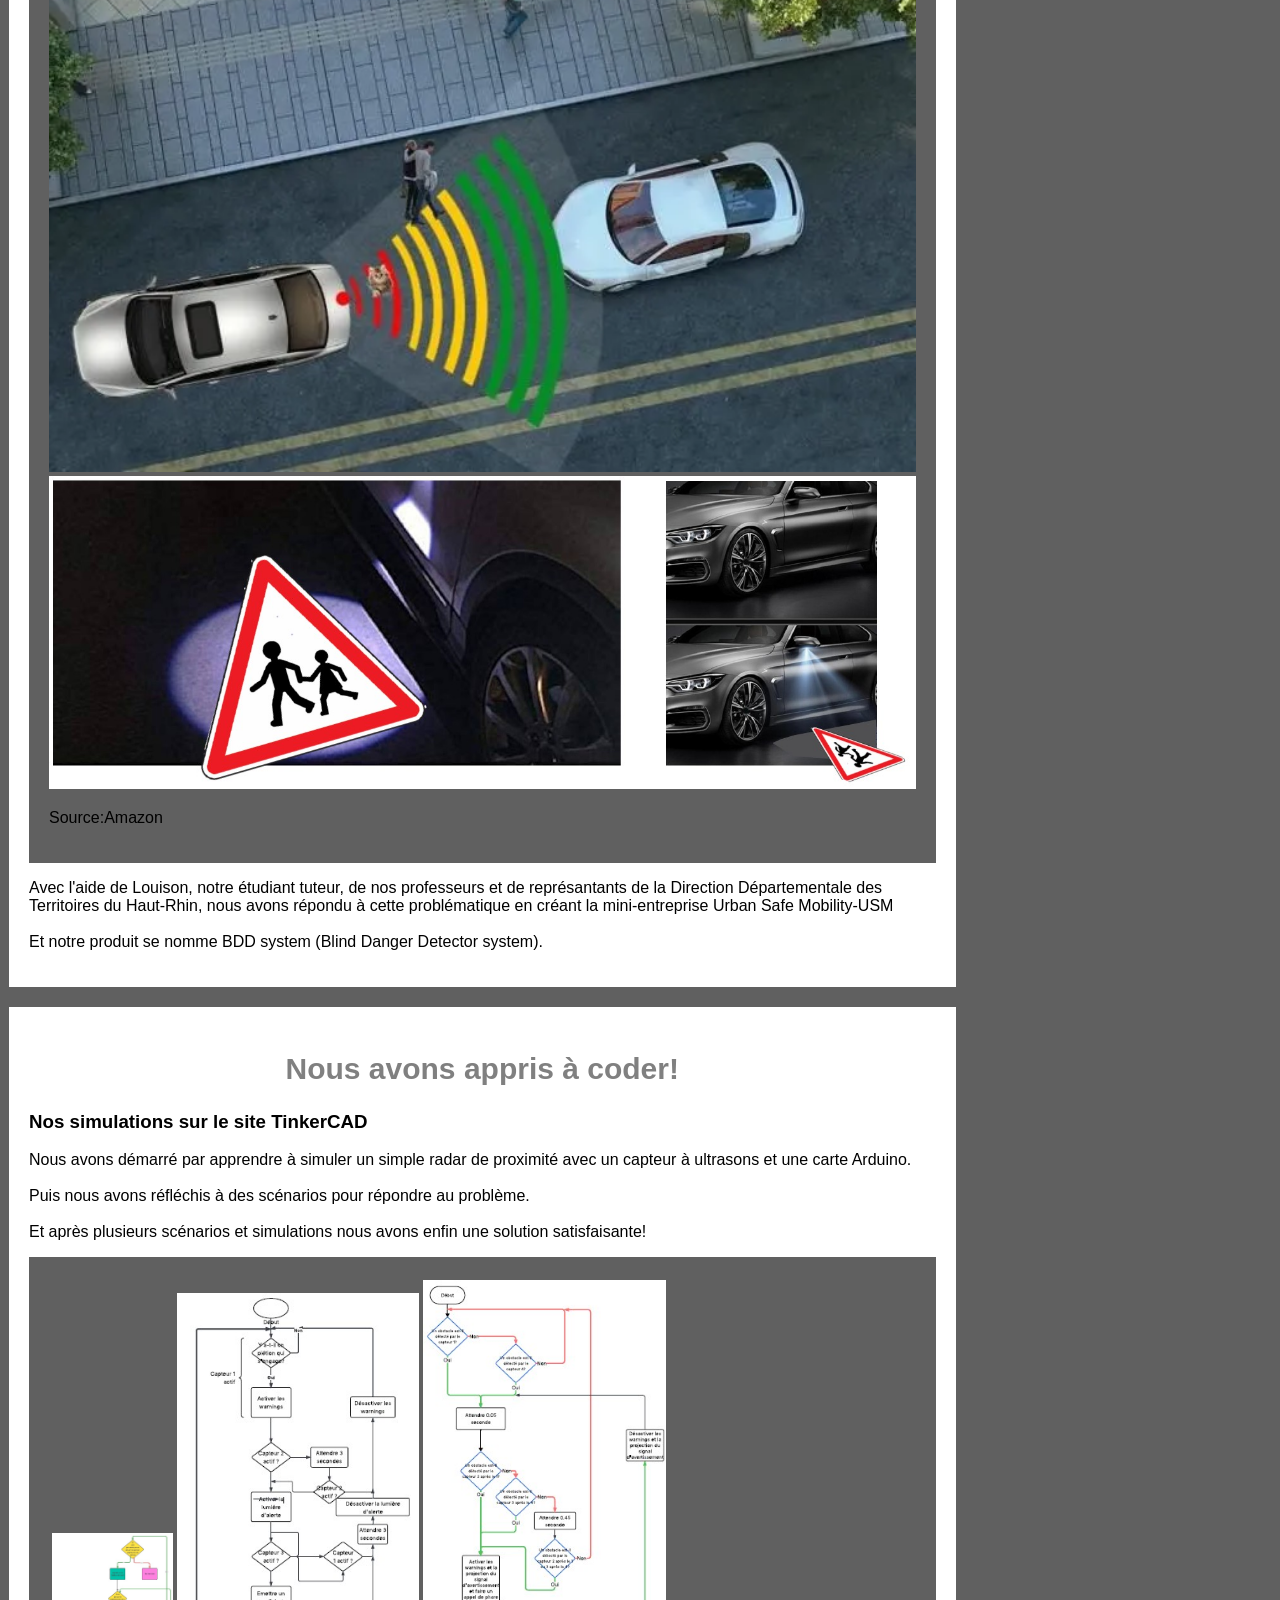
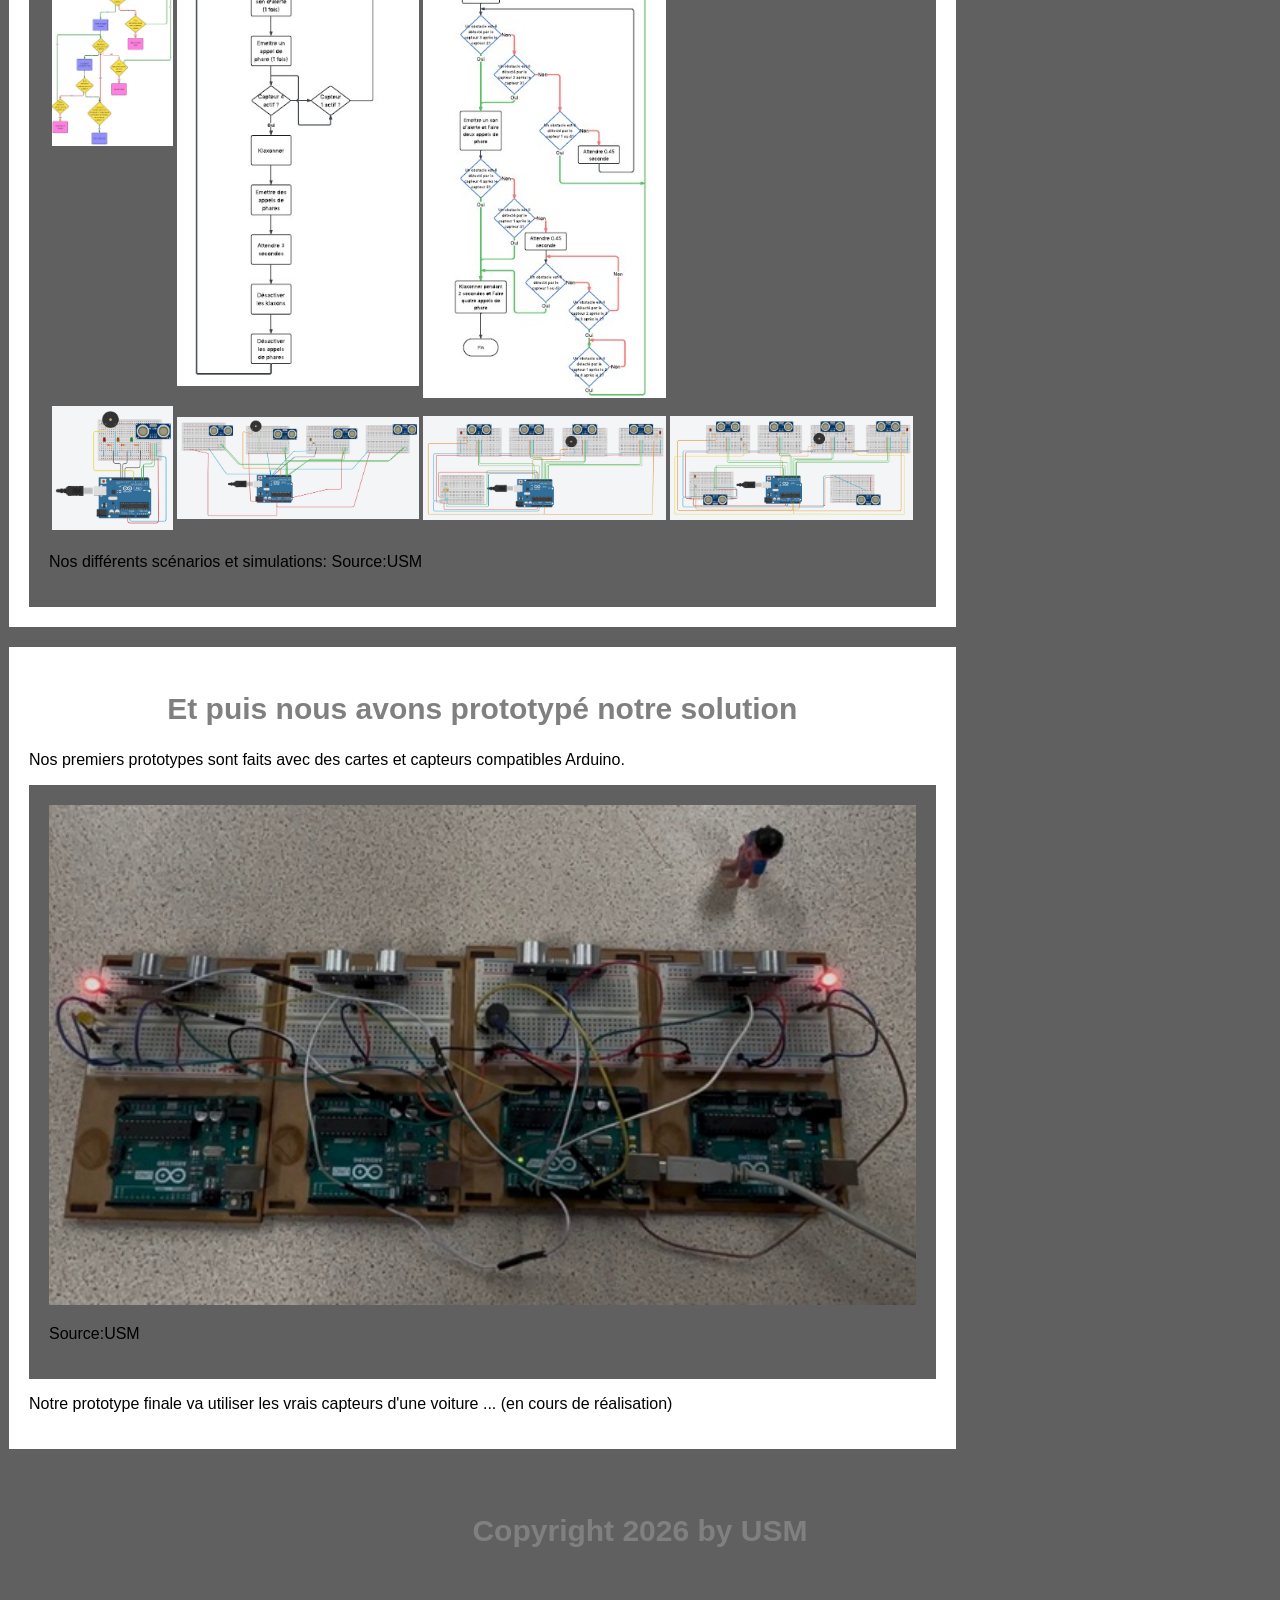
==== commit 1dfbf838: "Update BDD system.html" ====
--- a/BDD system.html
+++ b/BDD system.html
@@ -32,7 +32,7 @@
     <div class="card">
       <h2>Pour répondre à la situation problème ciblée, tout en étant innovant, nous avons appris à suivre une démarche de projet en cycle en "V". </h2>
 	  <h3>Et la première étape a été de faire une veille de l'existant </h3>
-	  <p>Or après de nombreuse recherche il apparaît qu'il n'y a pas de solution actuellement sur les véhicules pour répondre à cette situation!<br><br>
+	  <p>Or après de nombreuse recherches il apparaît qu'il n'y a pas de solution actuellement sur les véhicules pour répondre à cette situation!<br><br>
 	  Libre à nous alors d'être créatif et innovant!
 	  </p>
     </div>
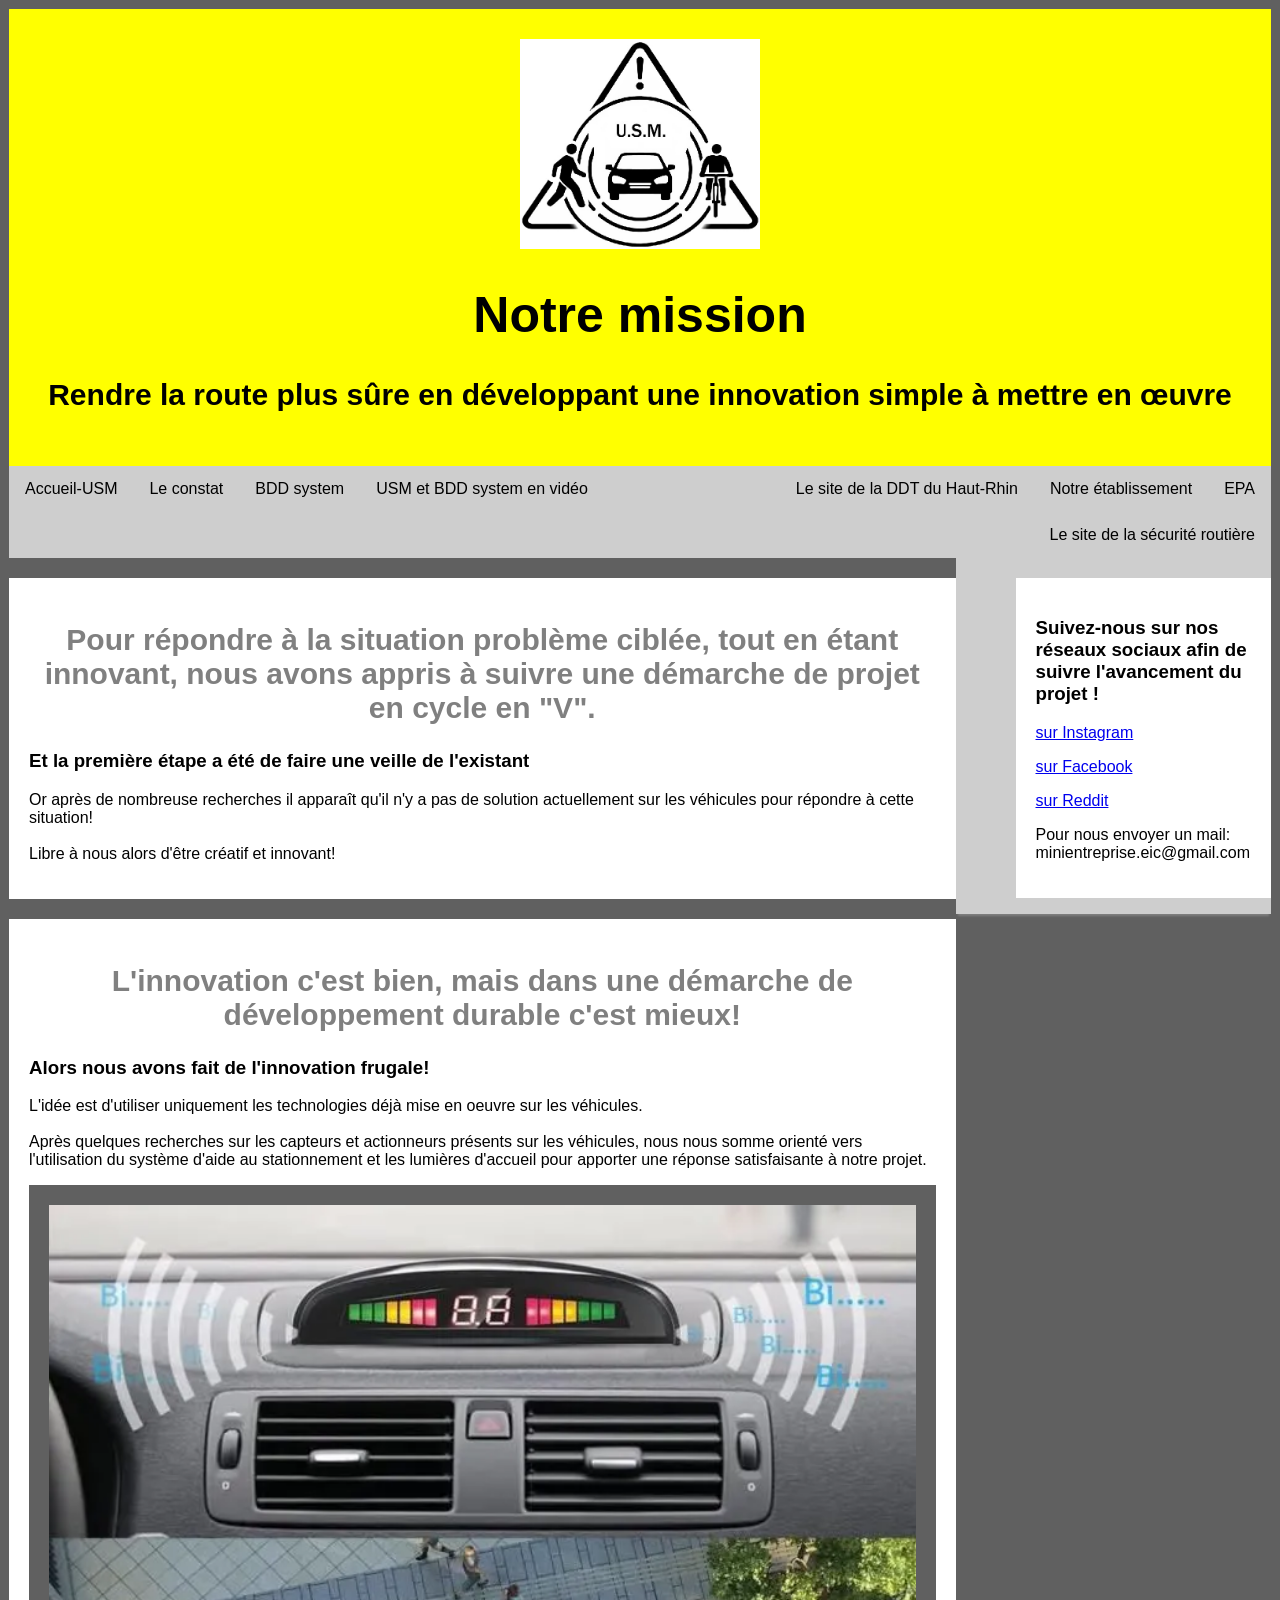
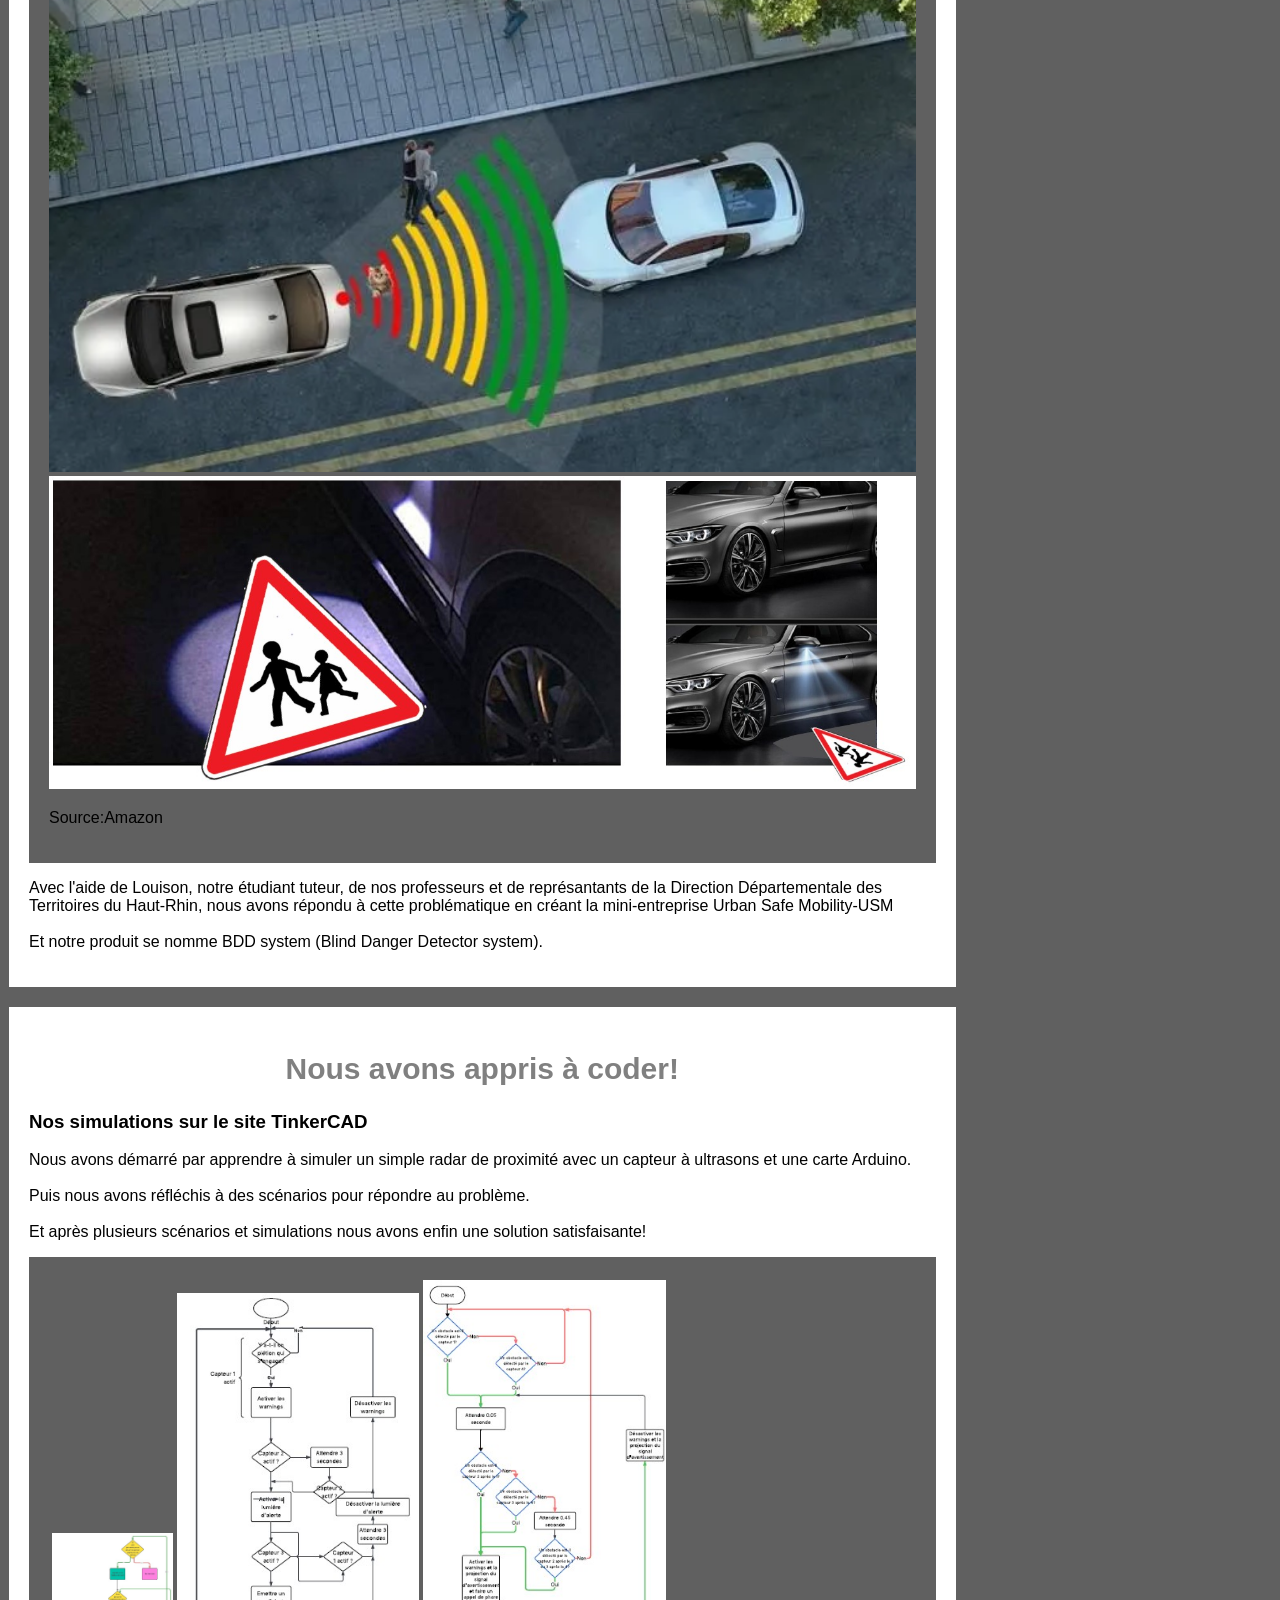
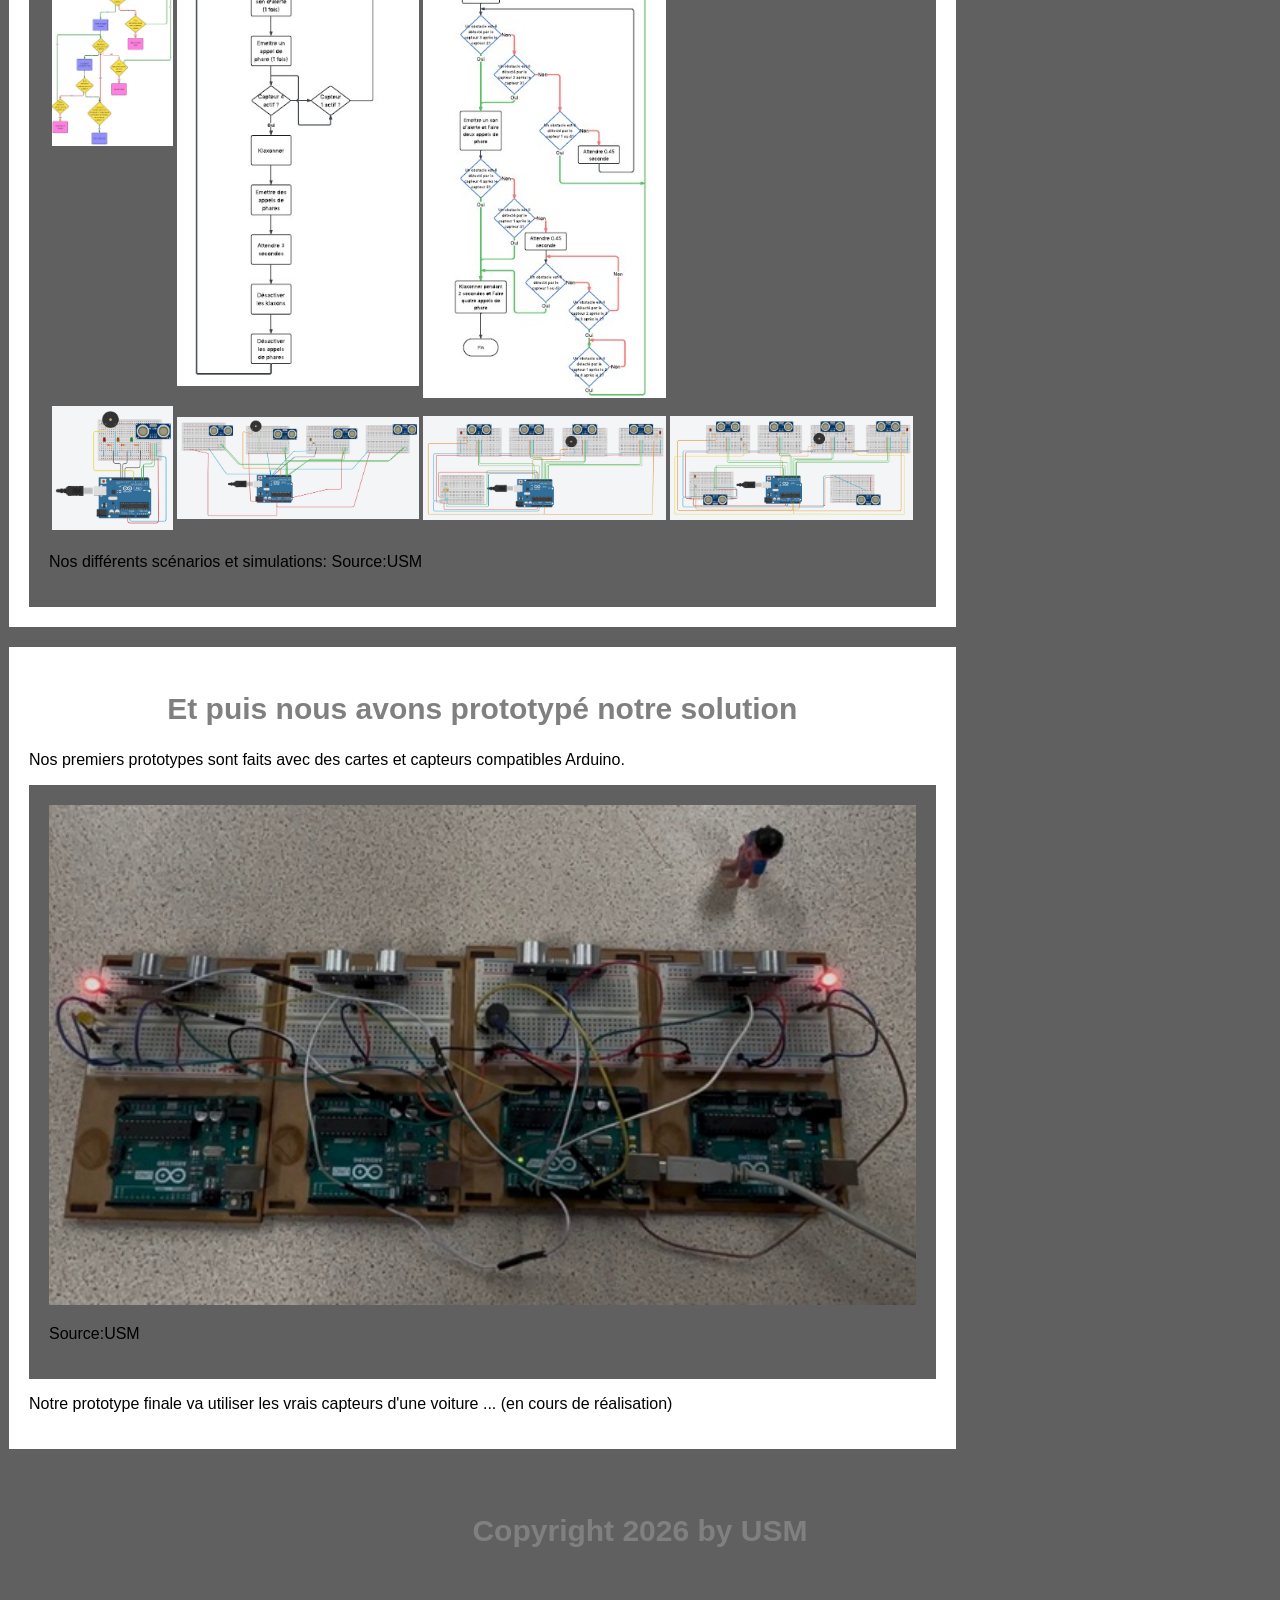
==== commit 7b9d70bb: "Update BDD system.html" ====
--- a/BDD system.html
+++ b/BDD system.html
@@ -12,7 +12,7 @@
 <div class="header">
   <img src="Logo USM.jpg" width=20%/>
   <h1>Notre mission</h1>
-  <h2>Rendre la route plus sûr en développant une innovation simple à mettre en œuvre</h2>
+  <h2>Rendre la route plus sûre en développant une innovation simple à mettre en œuvre</h2>
 </div>
 <!-- Le sous-bandeau -->
 <div class="topnav">
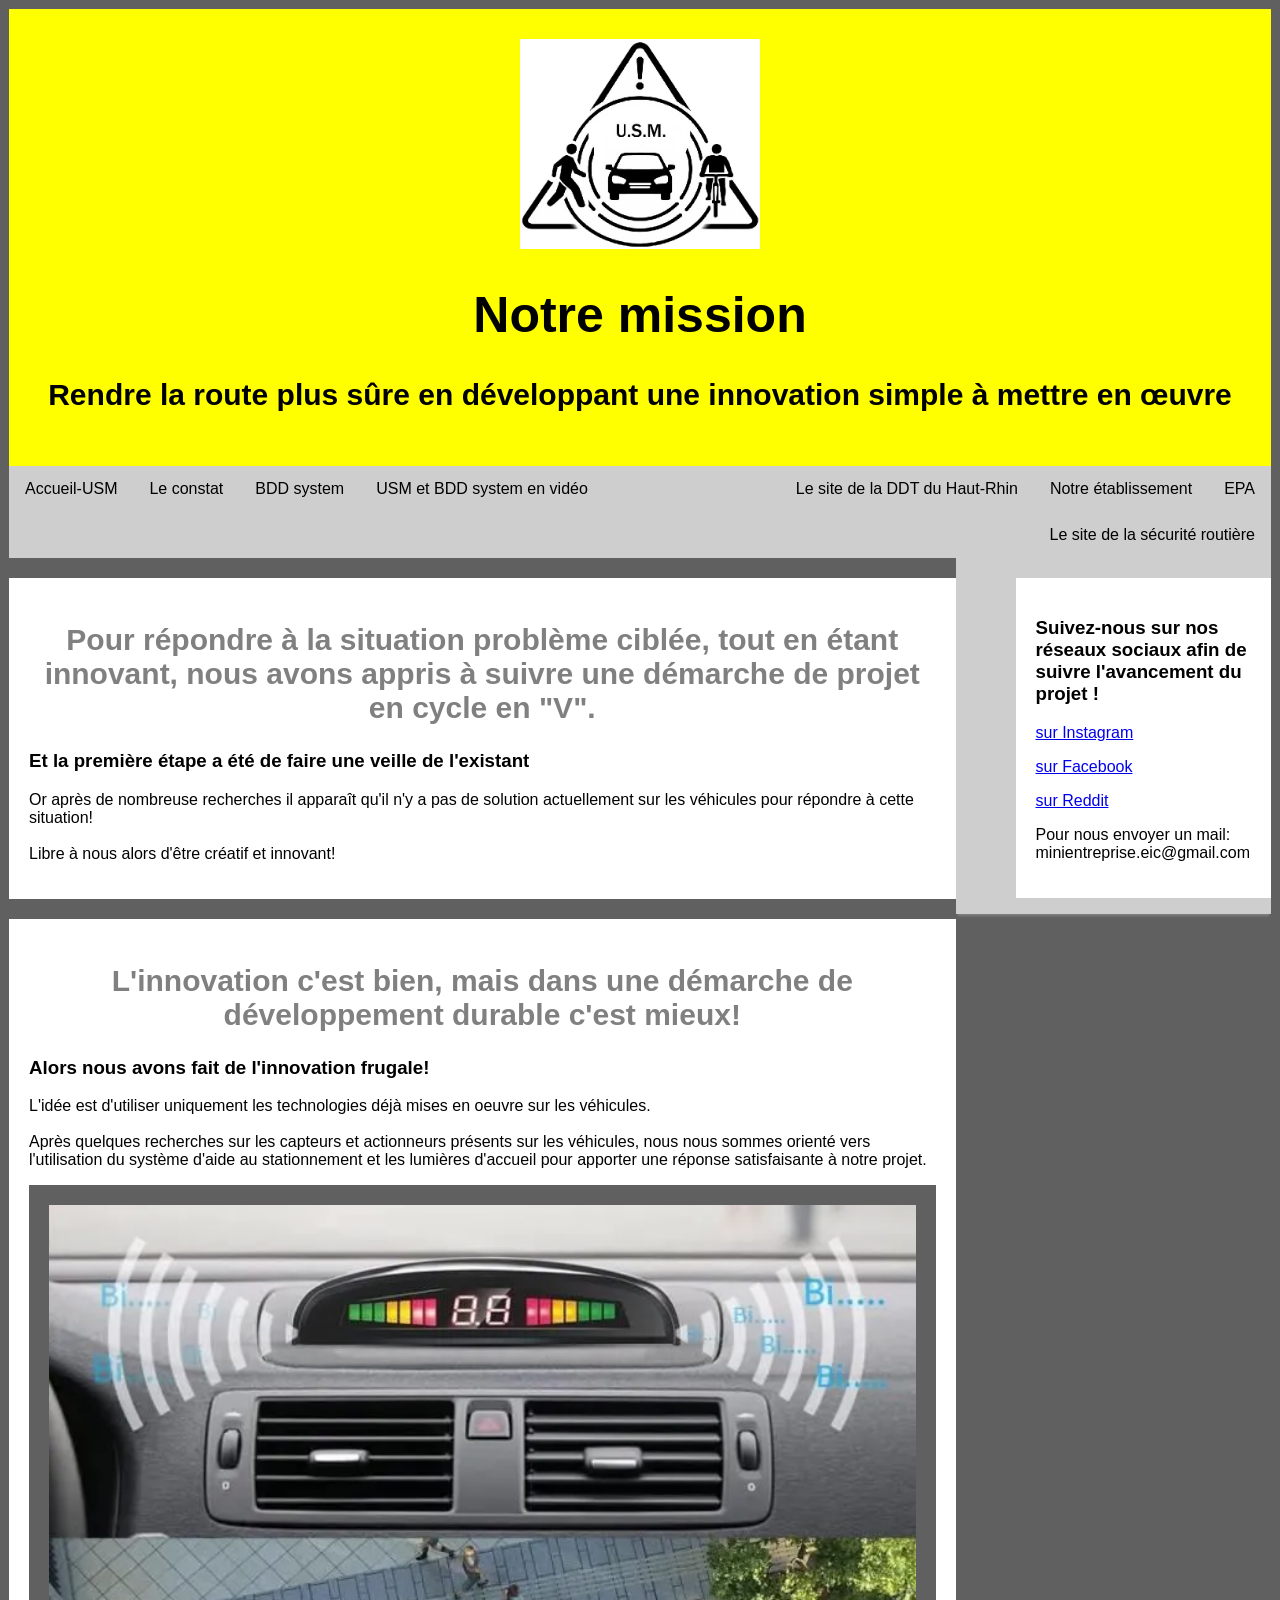
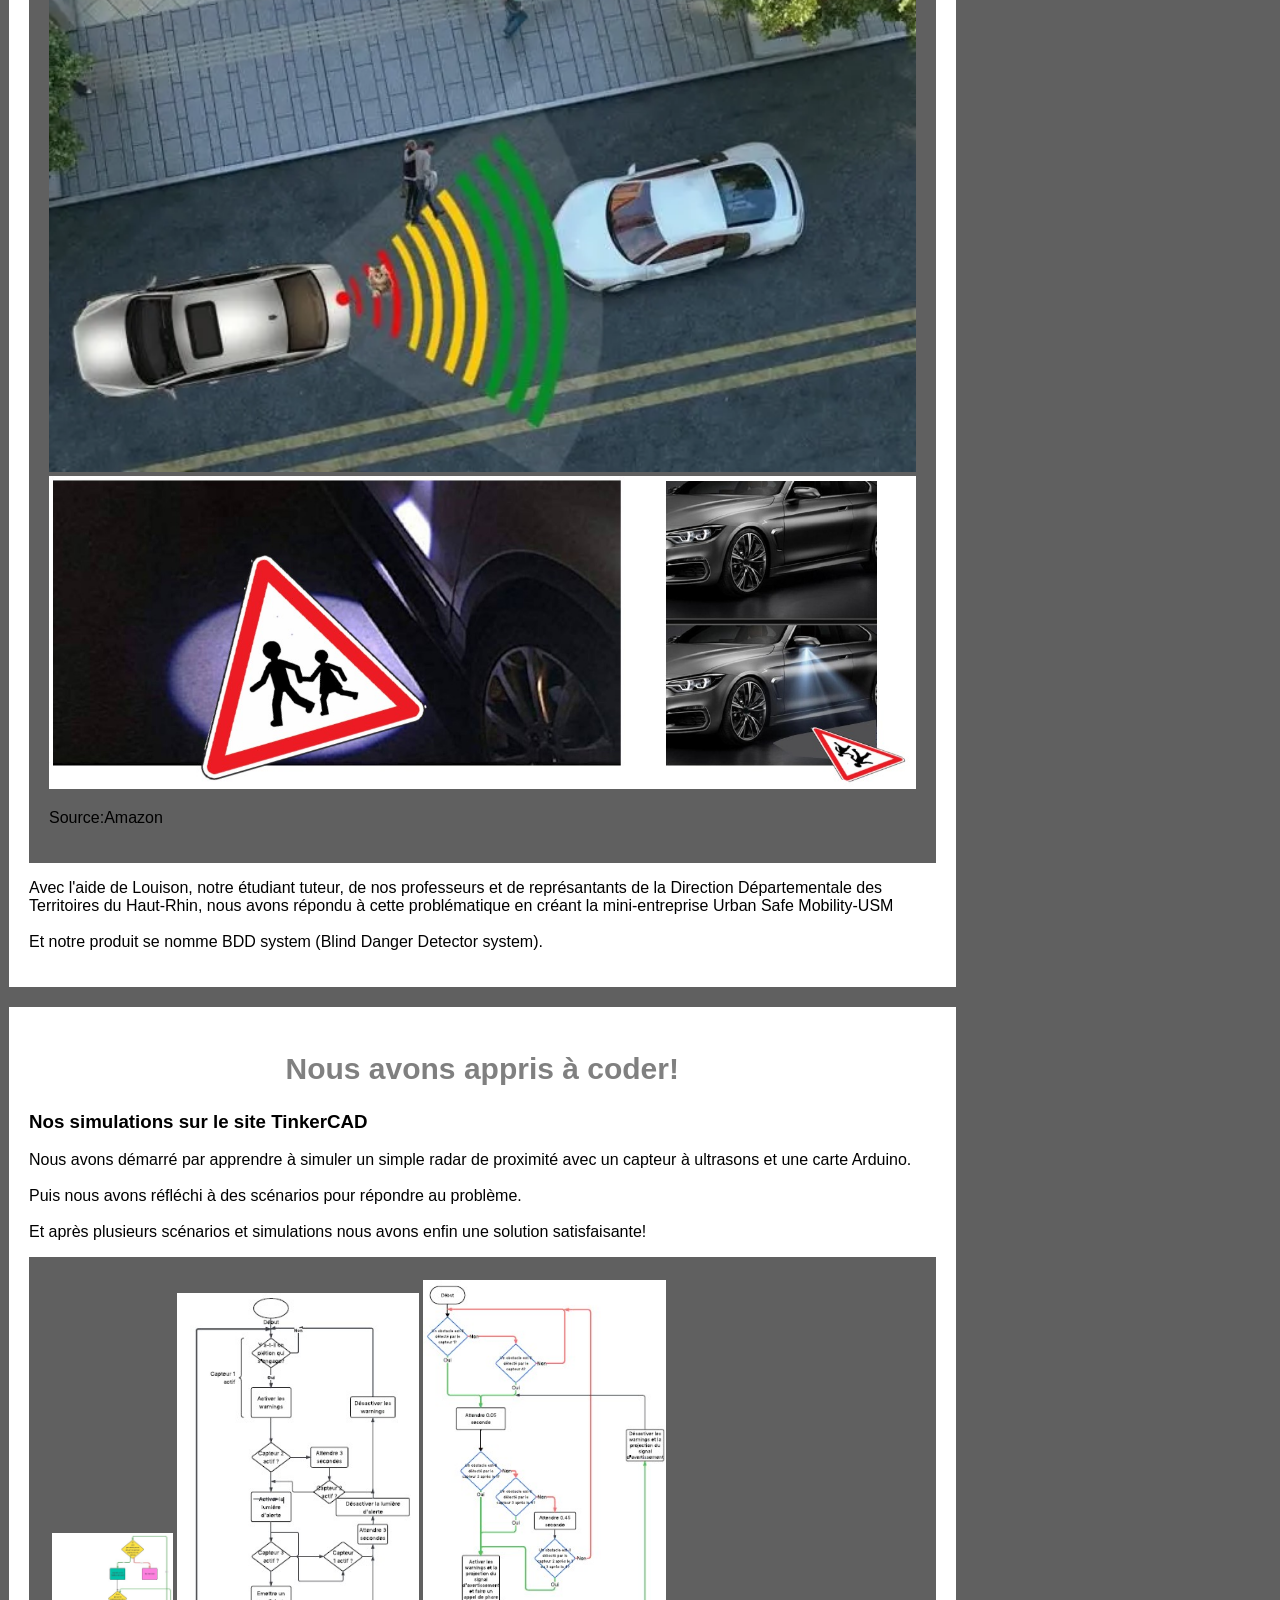
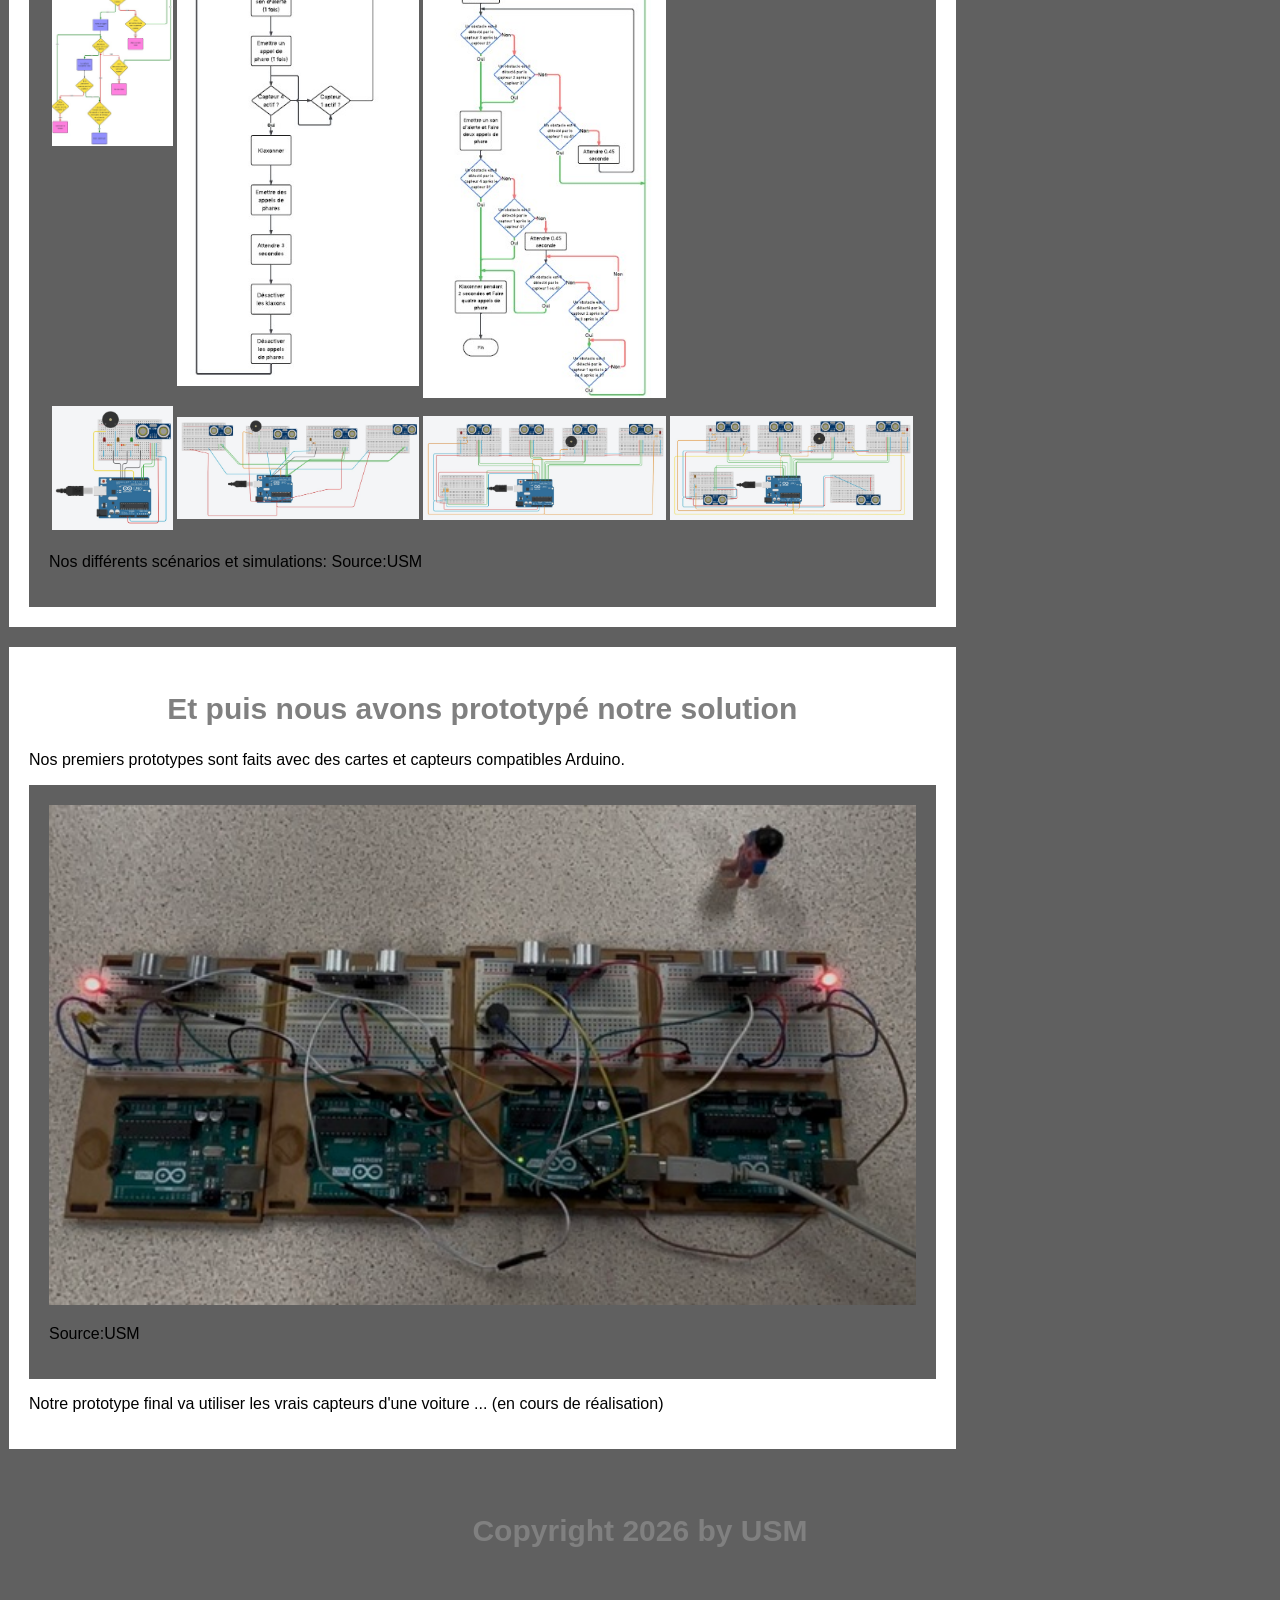
==== commit 3d587704: "Update BDD system.html" ====
--- a/BDD system.html
+++ b/BDD system.html
@@ -39,8 +39,8 @@
 	<div class="card">
       <h2>L'innovation c'est bien, mais dans une démarche de développement durable c'est mieux!</h2>
 	  <h3>Alors nous avons fait de l'innovation frugale!</h3>
-	  <p>L'idée est d'utiliser uniquement les technologies déjà mise en oeuvre sur les véhicules.<br><br>
-	  Après quelques recherches sur les capteurs et actionneurs présents sur les véhicules, nous nous somme orienté vers l'utilisation du système d'aide au stationnement et les lumières d'accueil pour apporter une réponse satisfaisante à notre projet.
+	  <p>L'idée est d'utiliser uniquement les technologies déjà mises en oeuvre sur les véhicules.<br><br>
+	  Après quelques recherches sur les capteurs et actionneurs présents sur les véhicules, nous nous sommes orienté vers l'utilisation du système d'aide au stationnement et les lumières d'accueil pour apporter une réponse satisfaisante à notre projet.
 	  </p>
       <div class="image" >
       <img src="aide-au-stationnement-de-voiture-sans-fil-aide-a.jpg" alt="photo"      width=100%>
@@ -55,7 +55,7 @@
       <h2>Nous avons appris à coder!</h2>
 	  <h3>Nos simulations sur le site TinkerCAD</h3>
 	  <p>Nous avons démarré par apprendre à simuler un simple radar de proximité avec un capteur à ultrasons et une carte Arduino.<br><br>
-	  Puis nous avons réfléchis à des scénarios pour répondre au problème.<br><br>
+	  Puis nous avons réfléchi à des scénarios pour répondre au problème.<br><br>
 	  Et après plusieurs scénarios et simulations nous avons enfin une solution satisfaisante!
 	  </p>
       <div class="image">
@@ -84,7 +84,7 @@
       <img src="Prototype 1.jpg" alt="photo"      width=100%>
       <p>Source:USM</p>
 	  </div>
-      <p> Notre prototype finale va  utiliser les vrais capteurs d'une voiture ... (en cours de réalisation)</p>
+      <p> Notre prototype final va  utiliser les vrais capteurs d'une voiture ... (en cours de réalisation)</p>
     </div>
   </div>
   <div class="rightcolumn">
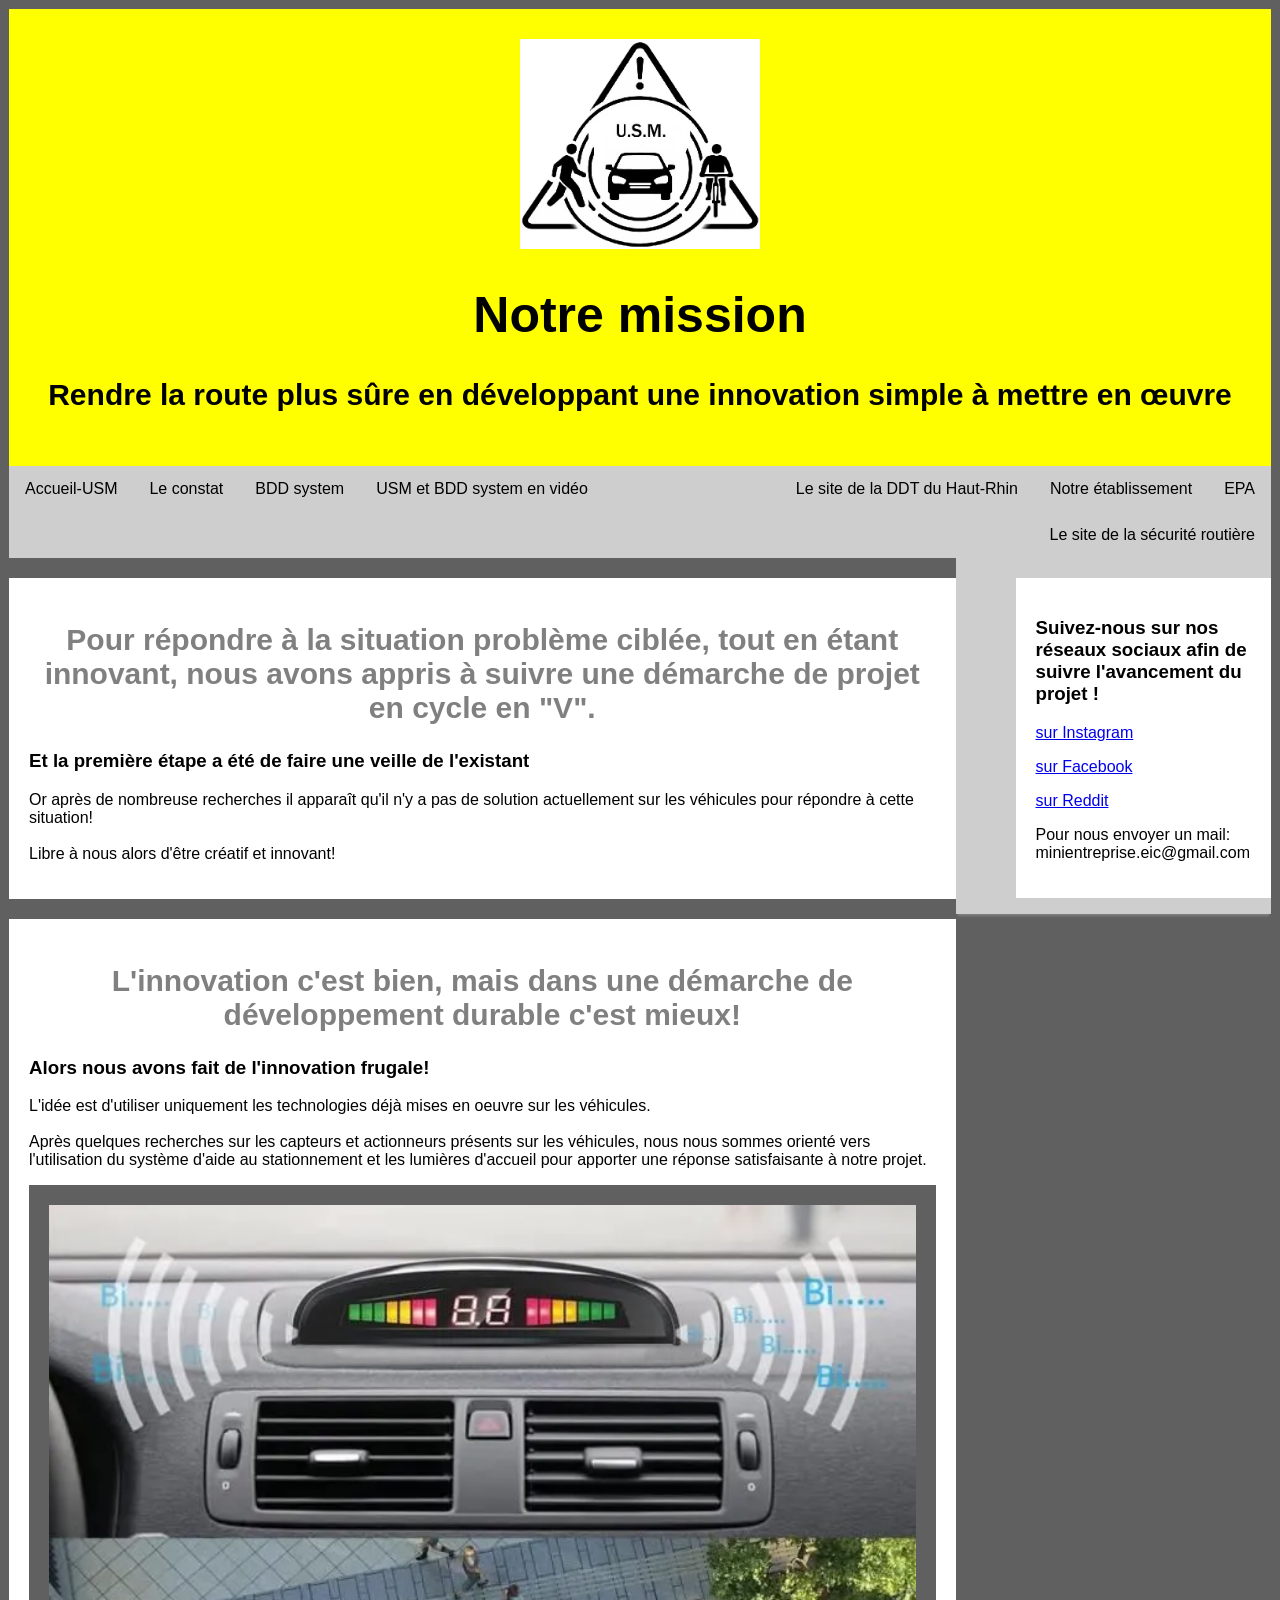
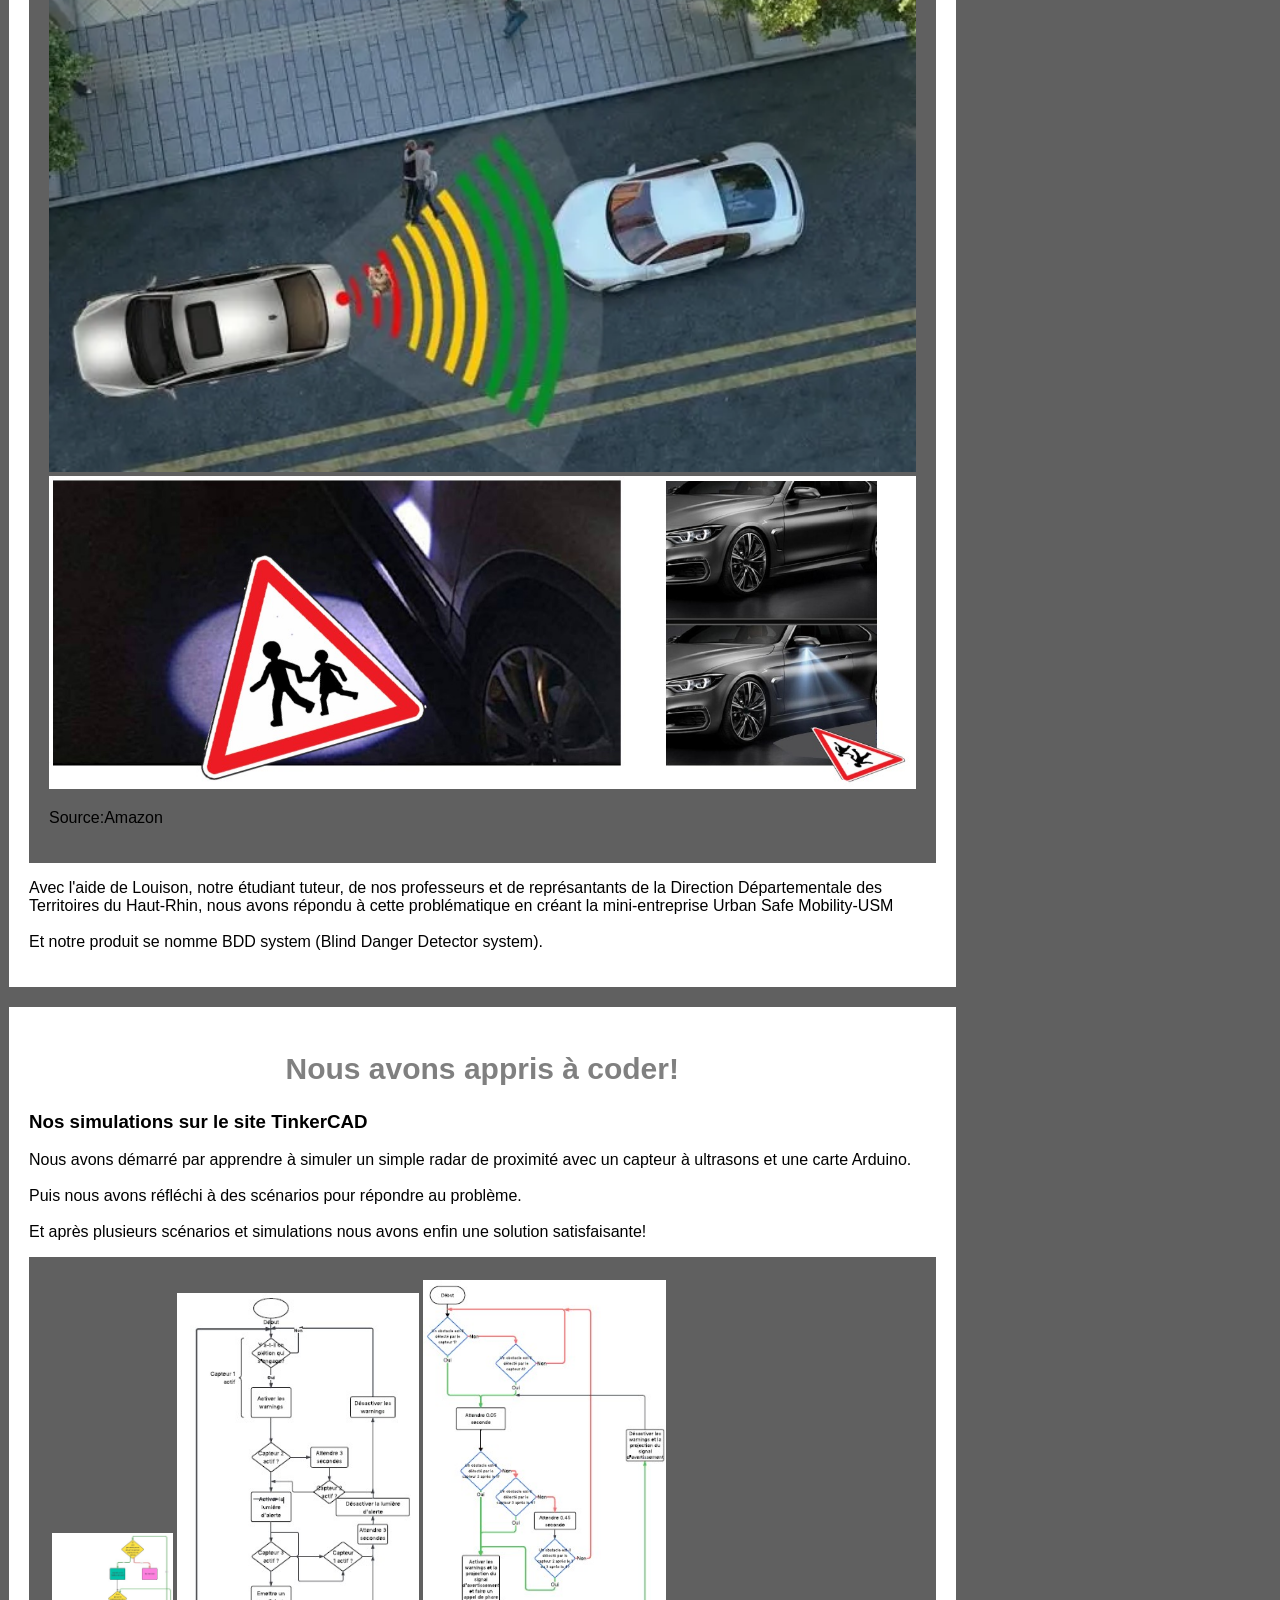
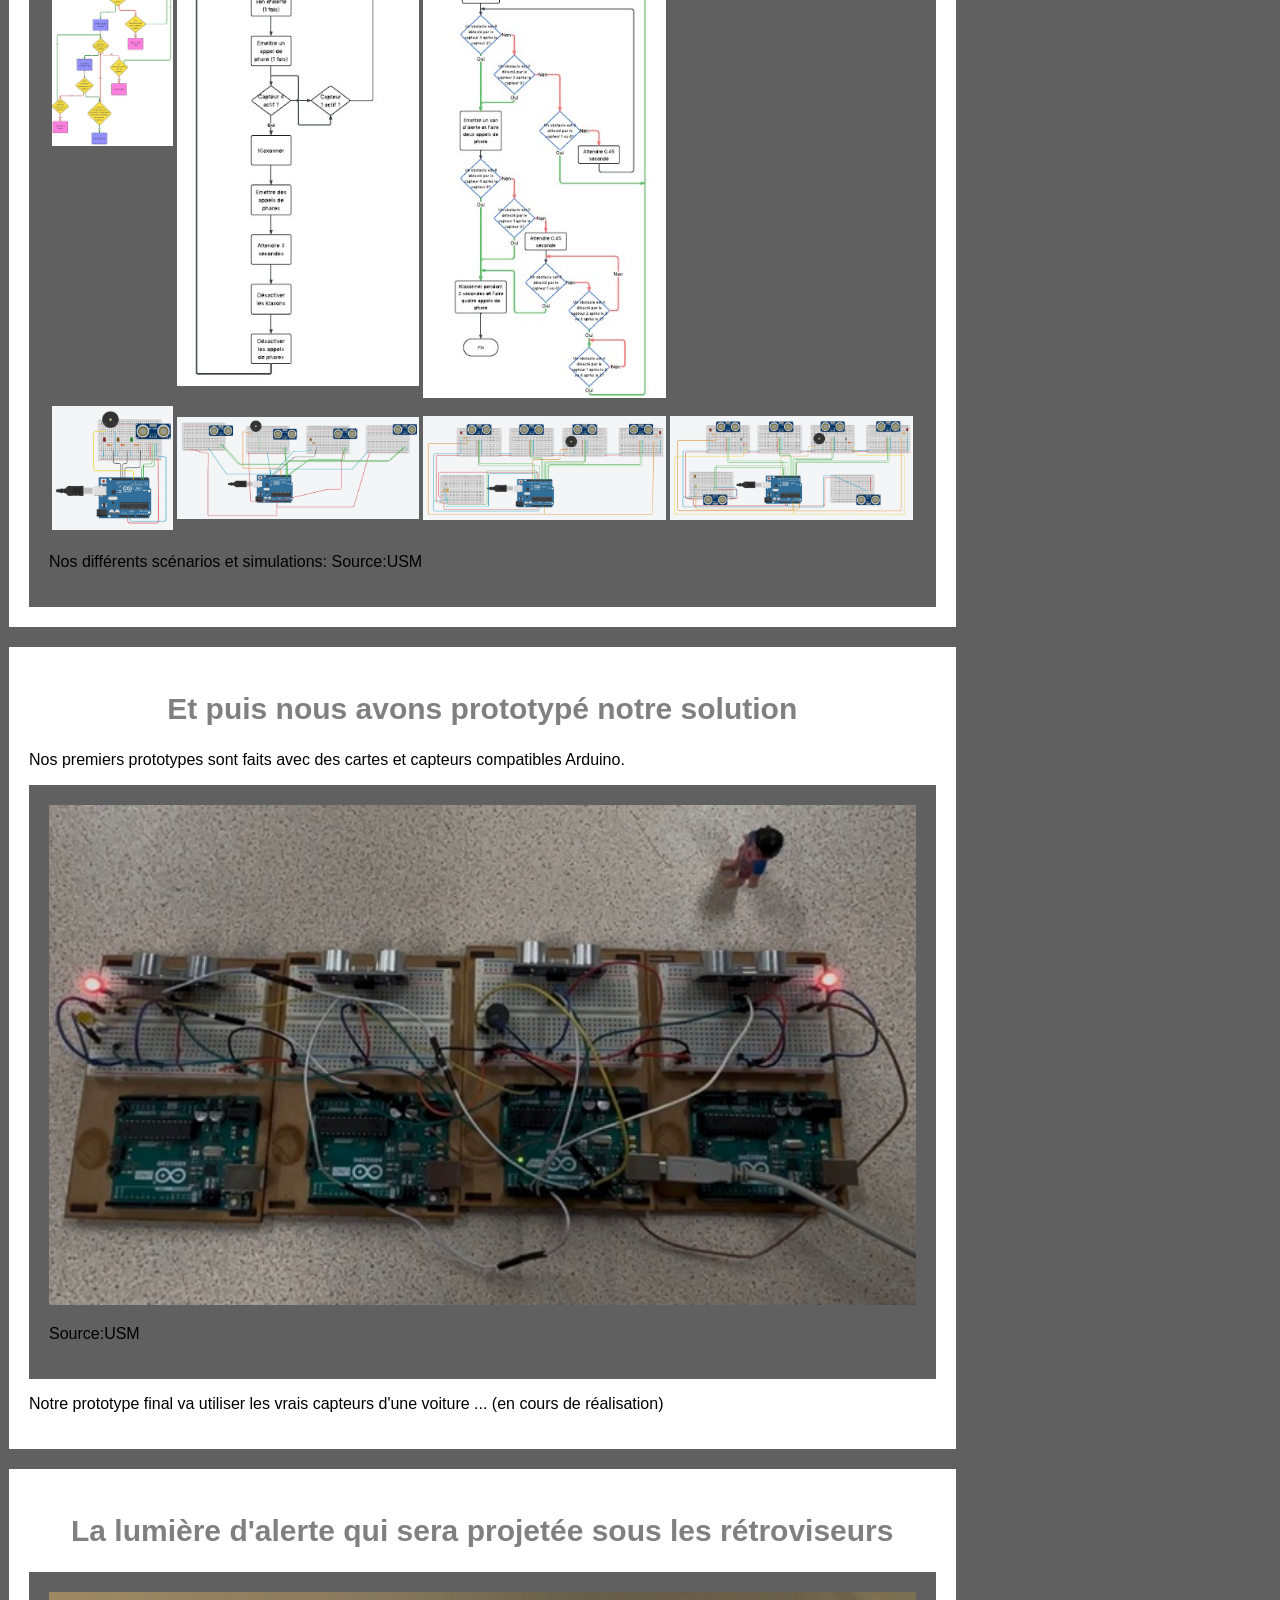
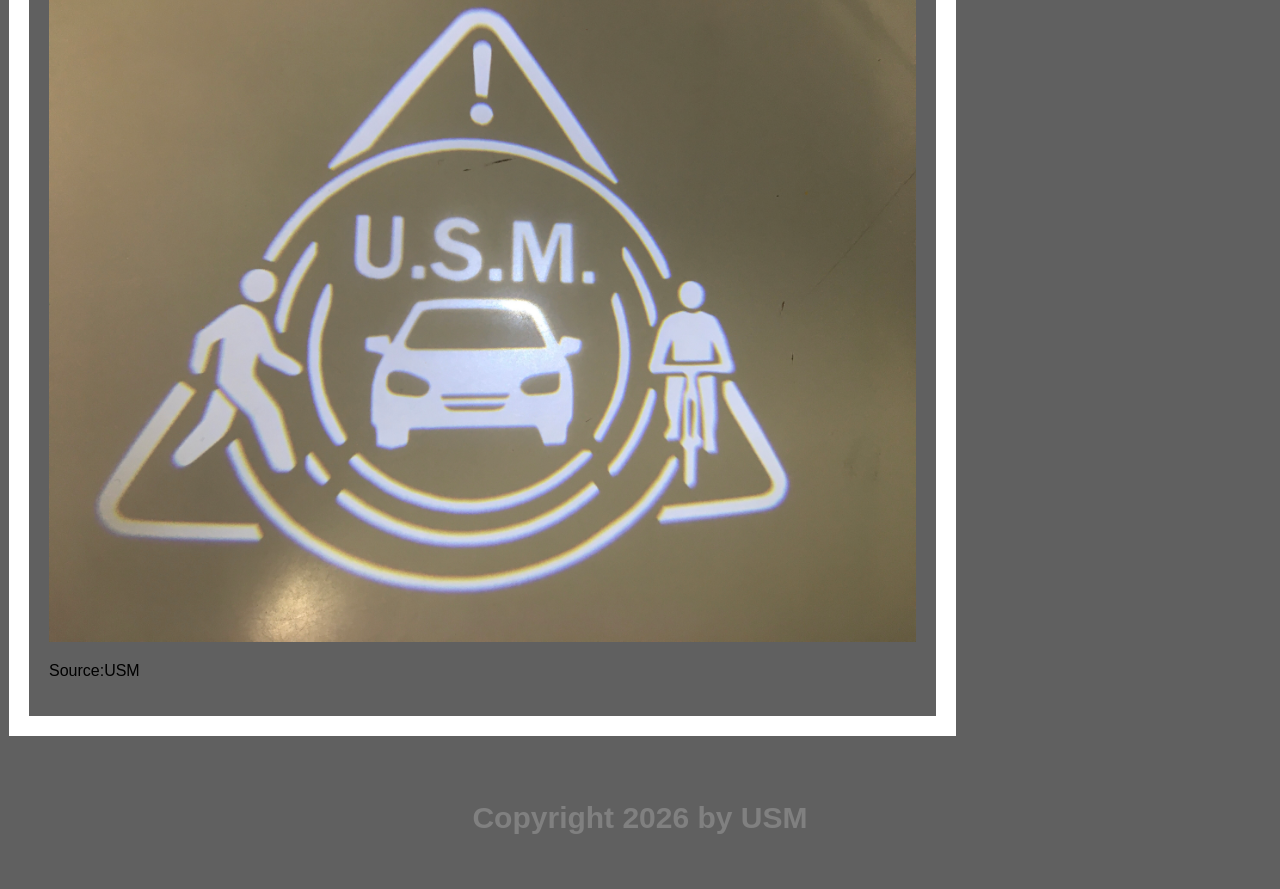
==== commit 625ebf35: "Update BDD system.html" ====
--- a/BDD system.html
+++ b/BDD system.html
@@ -86,6 +86,14 @@
 	  </div>
       <p> Notre prototype final va  utiliser les vrais capteurs d'une voiture ... (en cours de réalisation)</p>
     </div>
+	<div class="card">
+      <h2>La lumière d'alerte qui sera projetée sous les rétroviseurs</h2>
+	  </p>
+      <div class="image" >
+      <img src="USM projeté 3.jpeg" alt="photo"      width=100%>
+      <p>Source:USM</p>
+	  </div>
+    </div>
   </div>
   <div class="rightcolumn">
 	<header class="sticky-header">
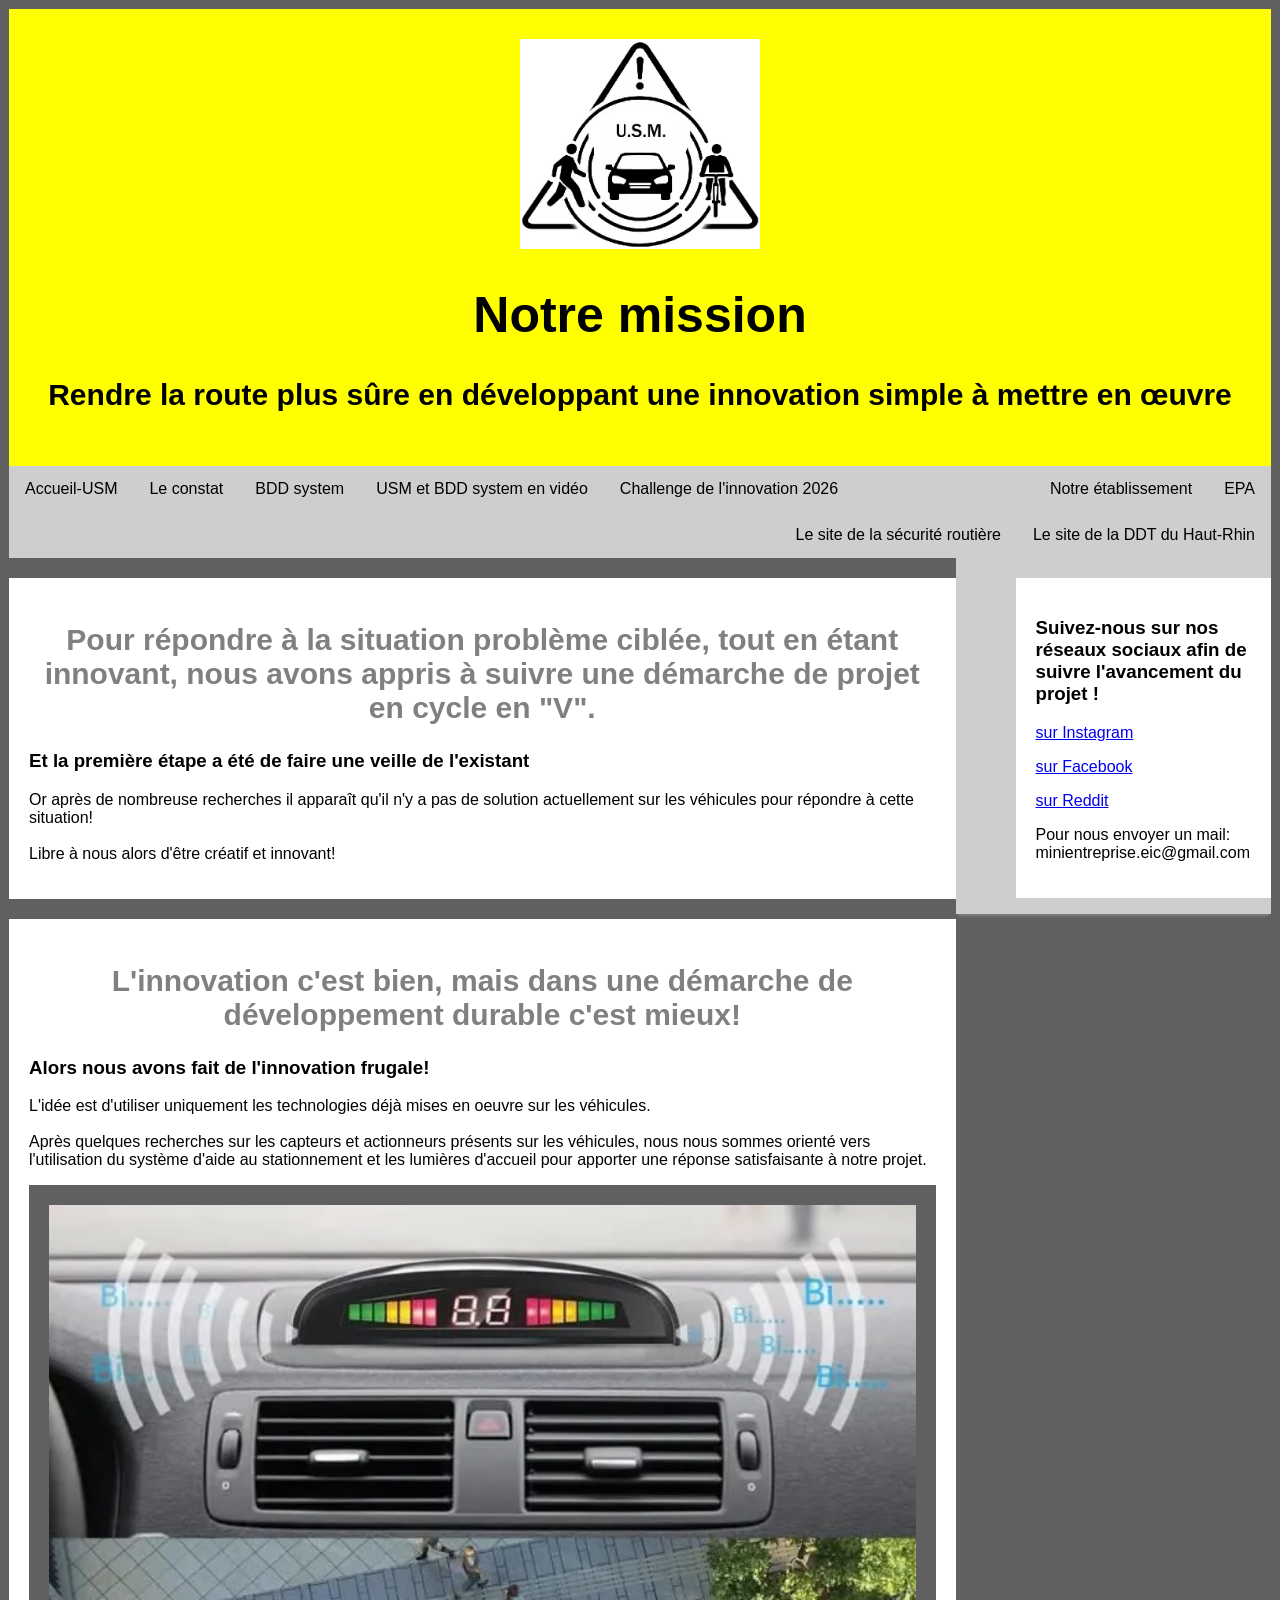
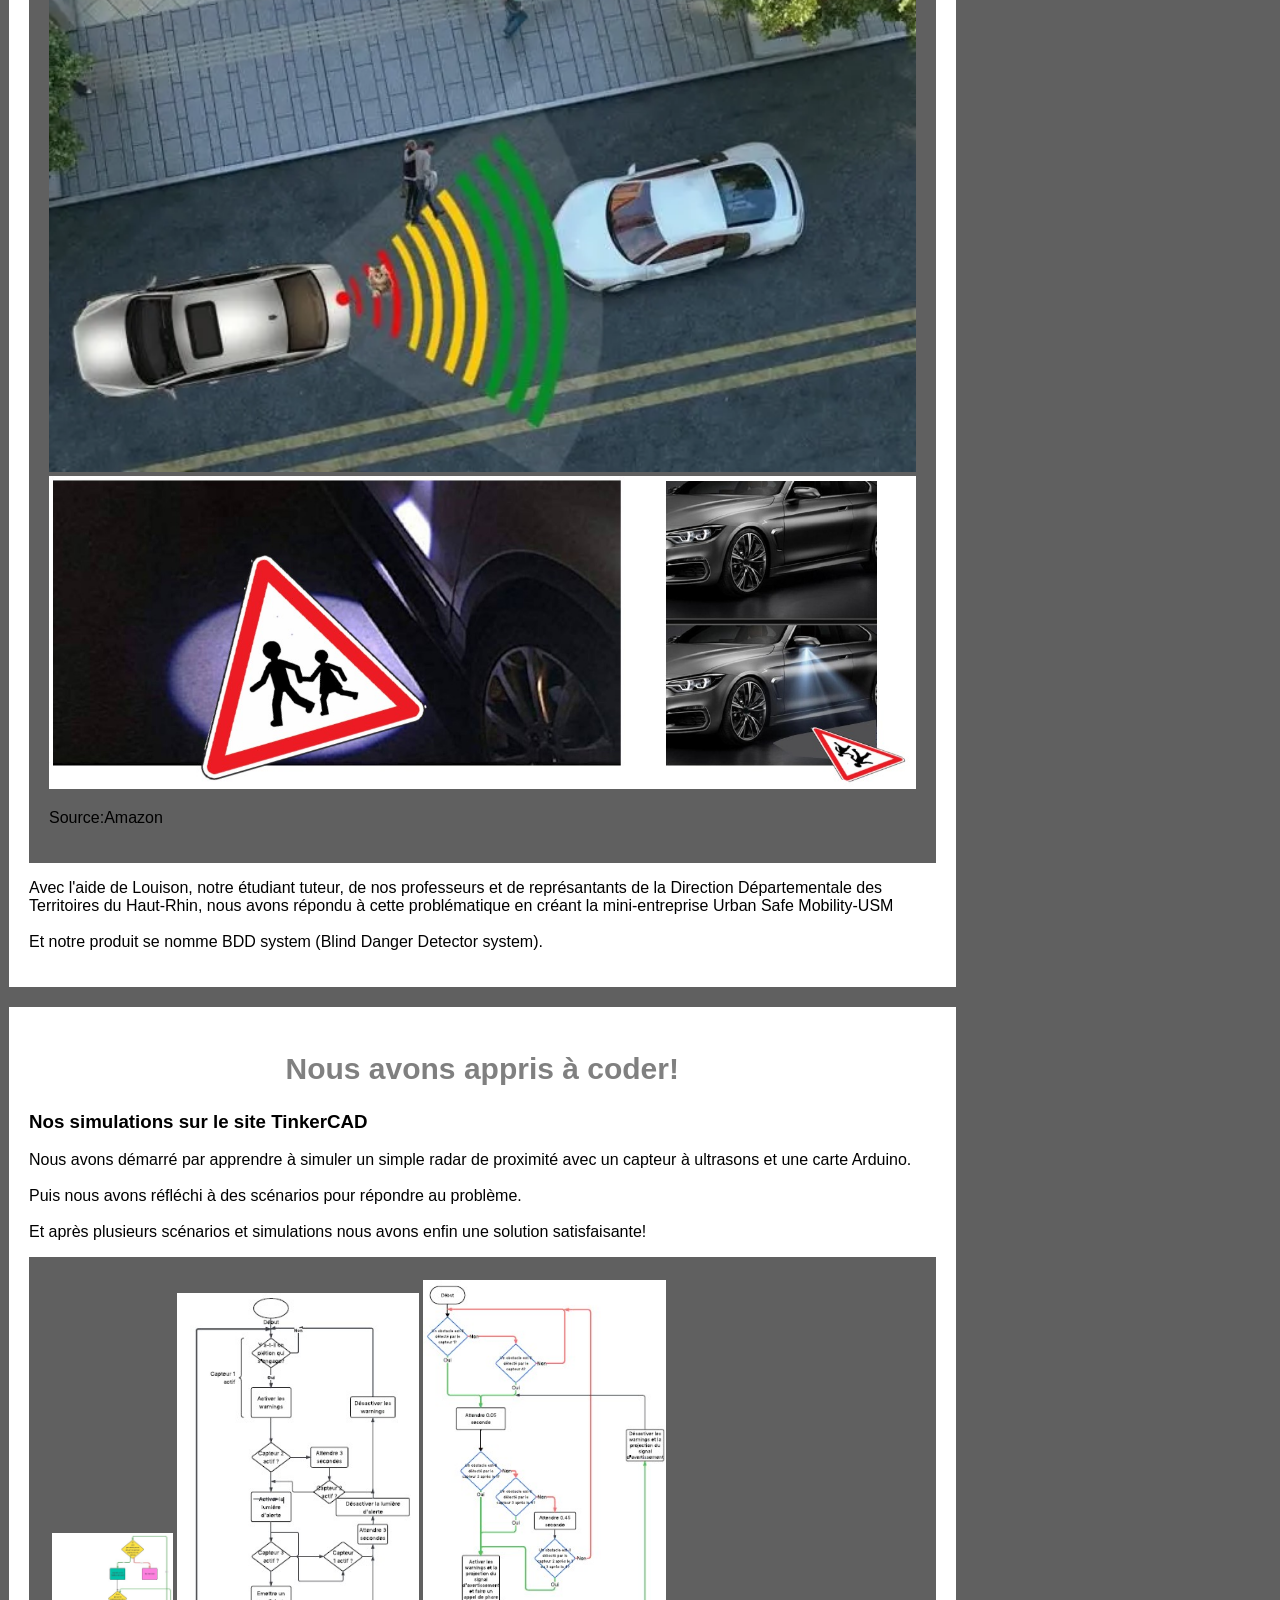
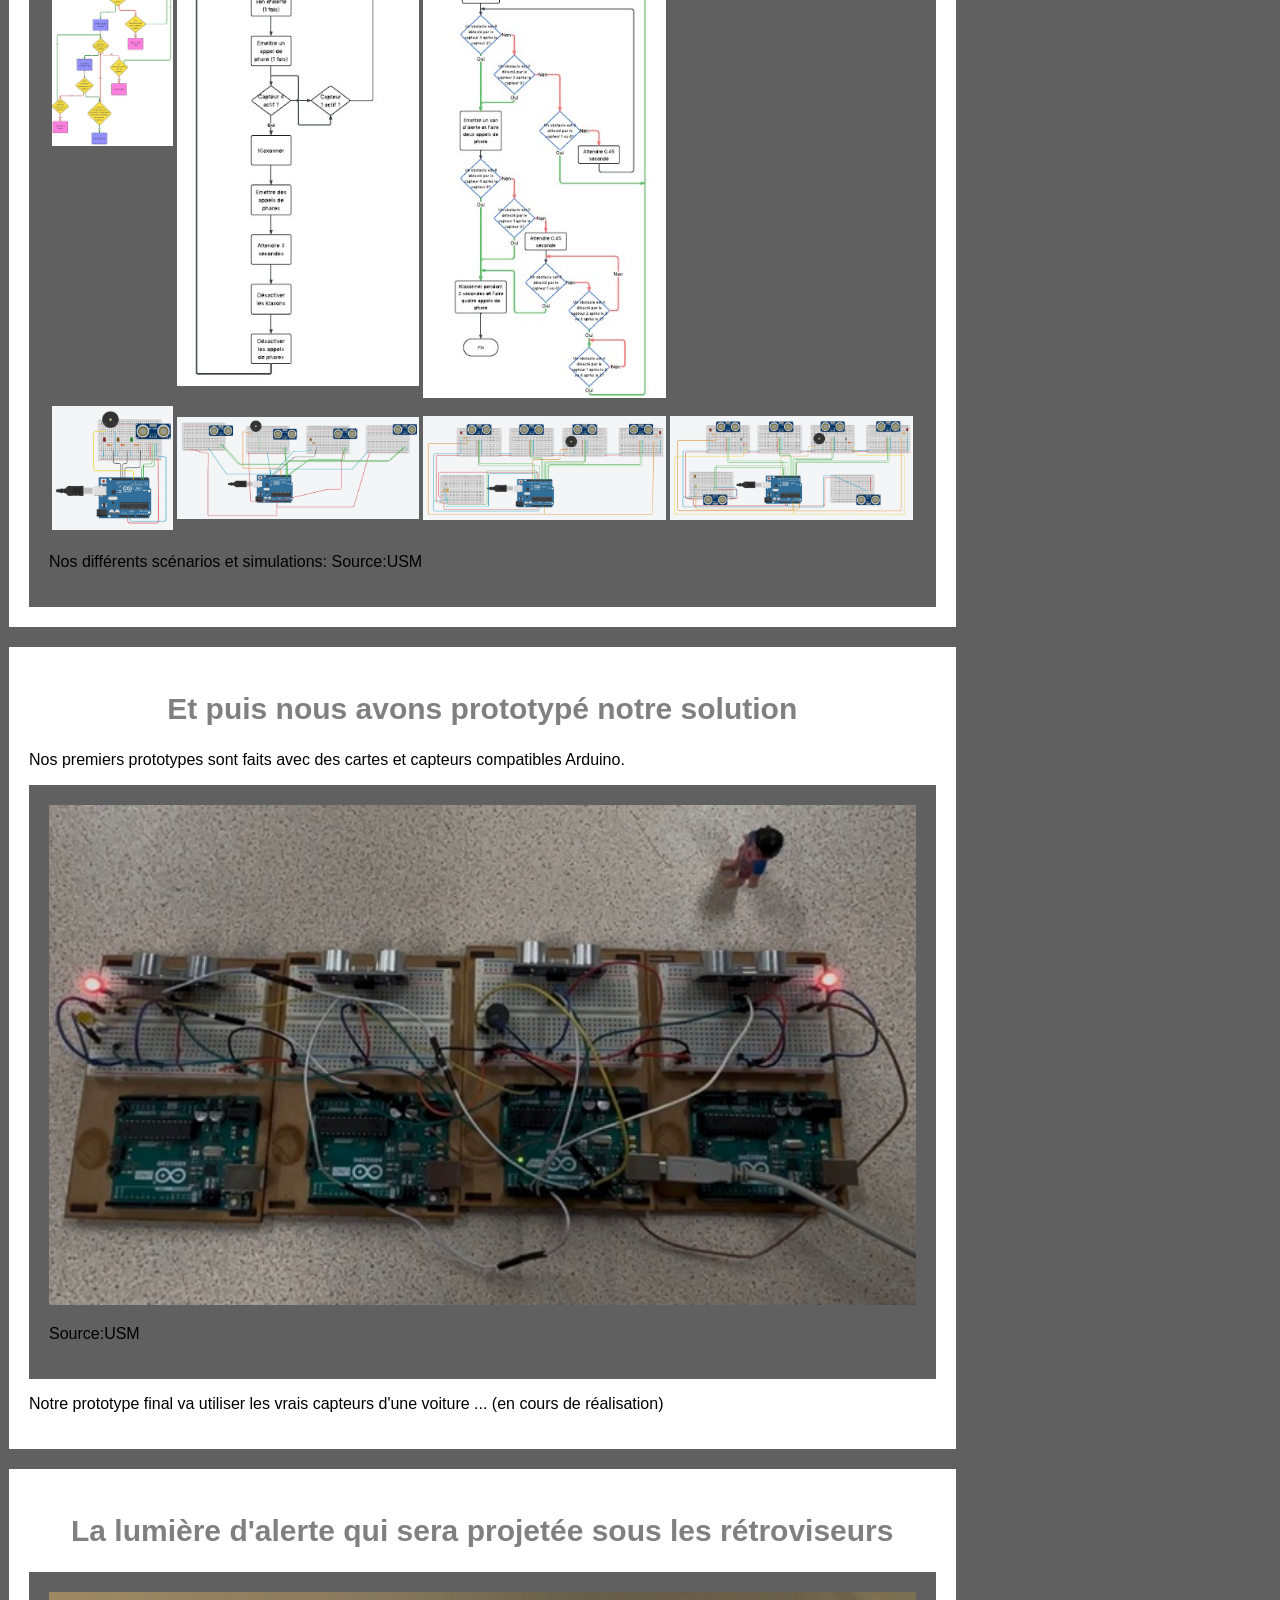
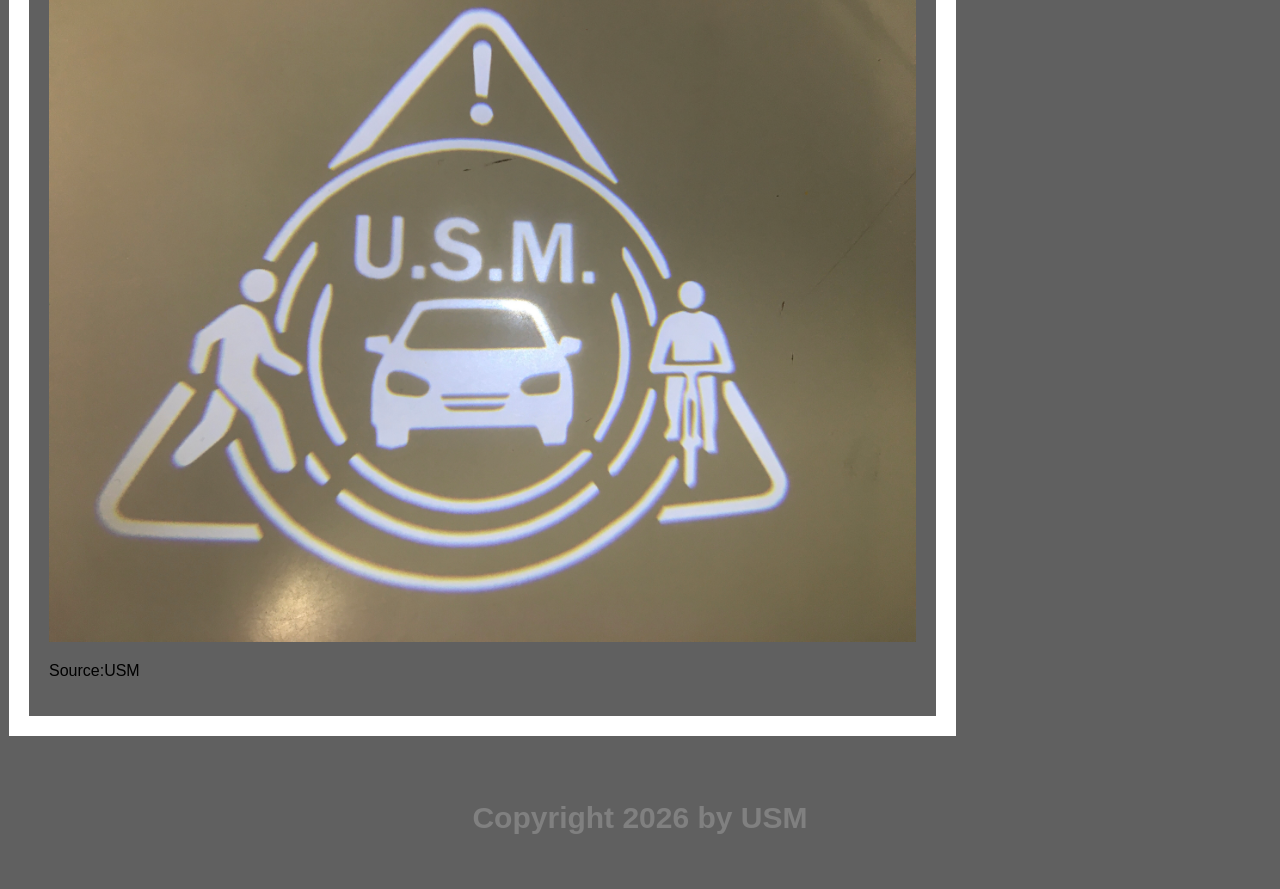
==== commit cf3710e6: "Mise à jour du 03 05 2026" ====
--- a/BDD system.html
+++ b/BDD system.html
@@ -20,6 +20,7 @@
   <a href="Le constat.html">Le constat </a>
   <a href="BDD system.html">BDD system </a>
   <a href="USM et BDD system en vidéo.html">USM et BDD system en vidéo </a>
+  <a href="Challenge de l'innovation 2026.html">Challenge de l'innovation 2026 </a> 
   <a href="https://www.entreprendre-pour-apprendre.fr/" style="float:right">EPA</a>
   <a href="https://lyc-pascal-colmar.site.ac-strasbourg.fr/" style="float:right">Notre établissement</a>
   <a href="https://www.haut-rhin.gouv.fr/Services-de-l-Etat/DDT-et-UD-DREAL-Agriculture-environnement-amenagement-et-logement/Direction-departementale-des-territoires-DDT/La-direction-departementale-des-territoires-du-Haut-Rhin-DDT" style="float:right">Le site de la DDT du Haut-Rhin</a>
